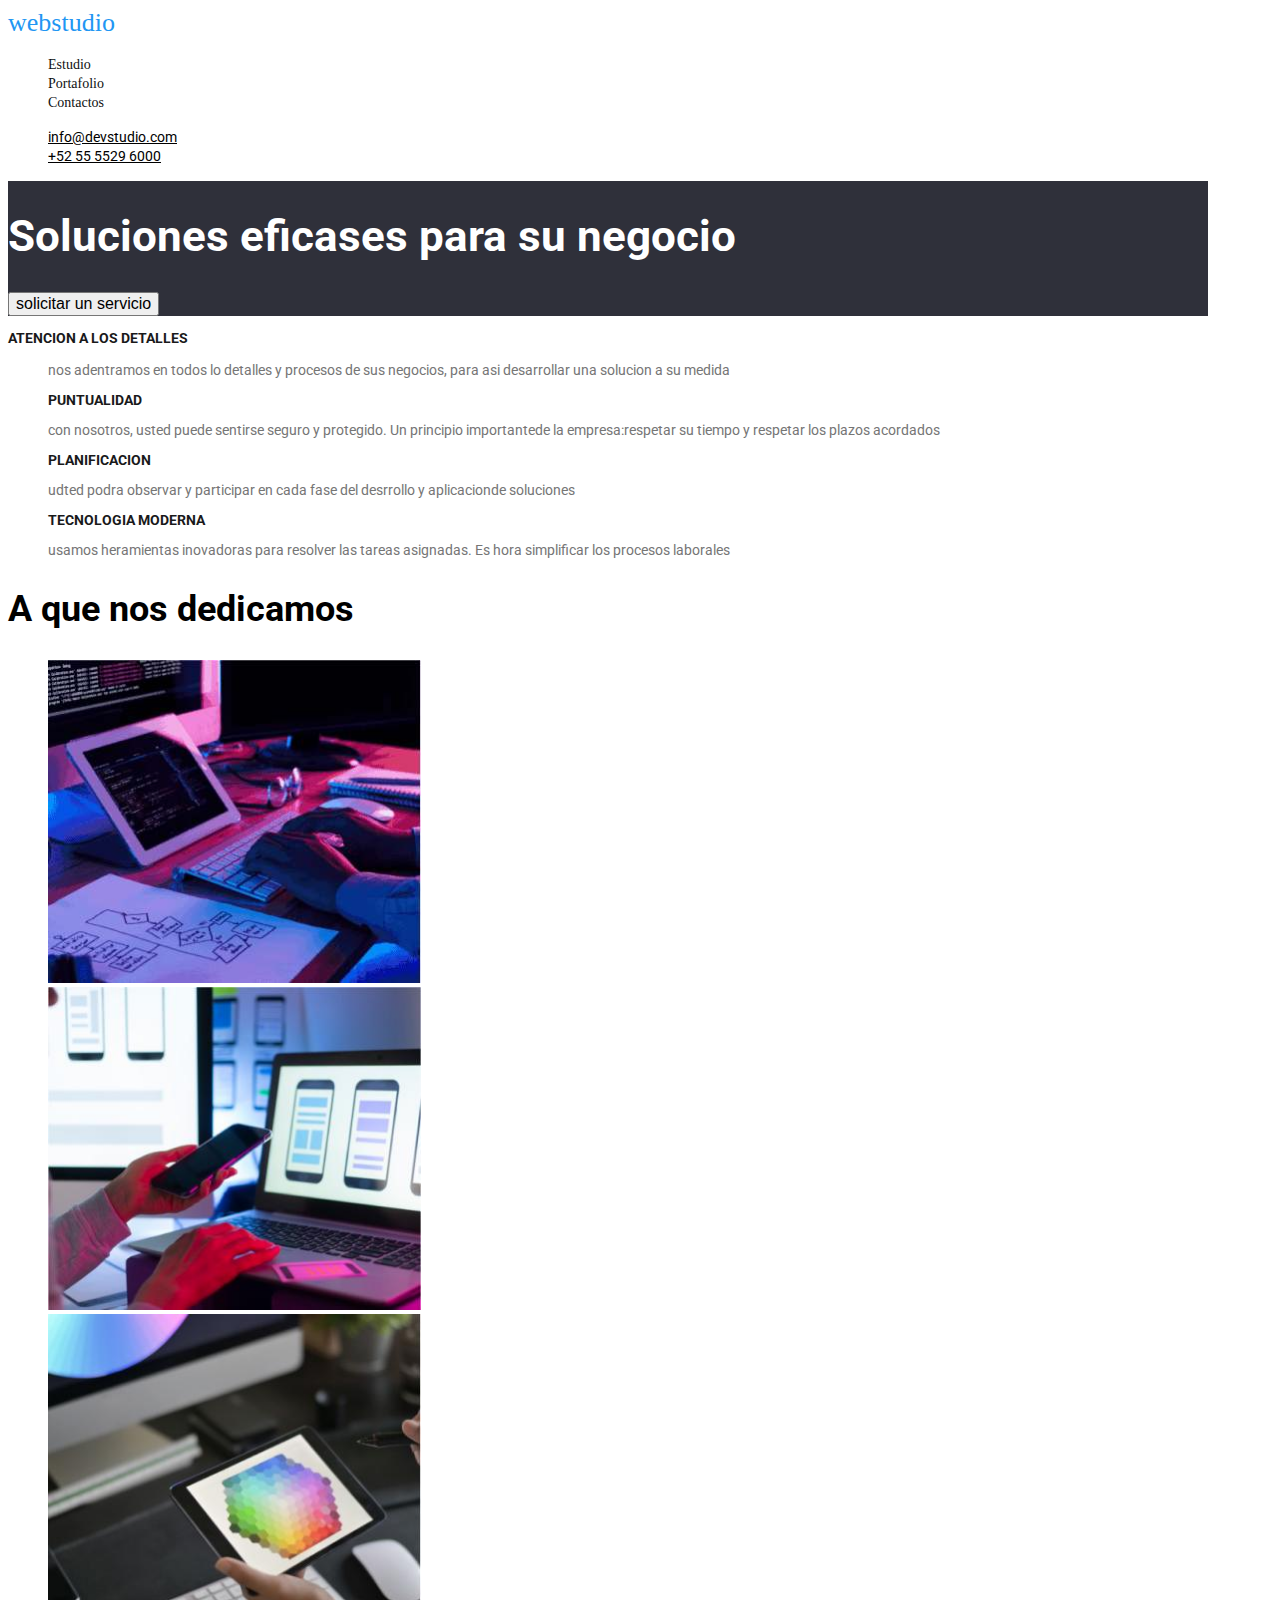
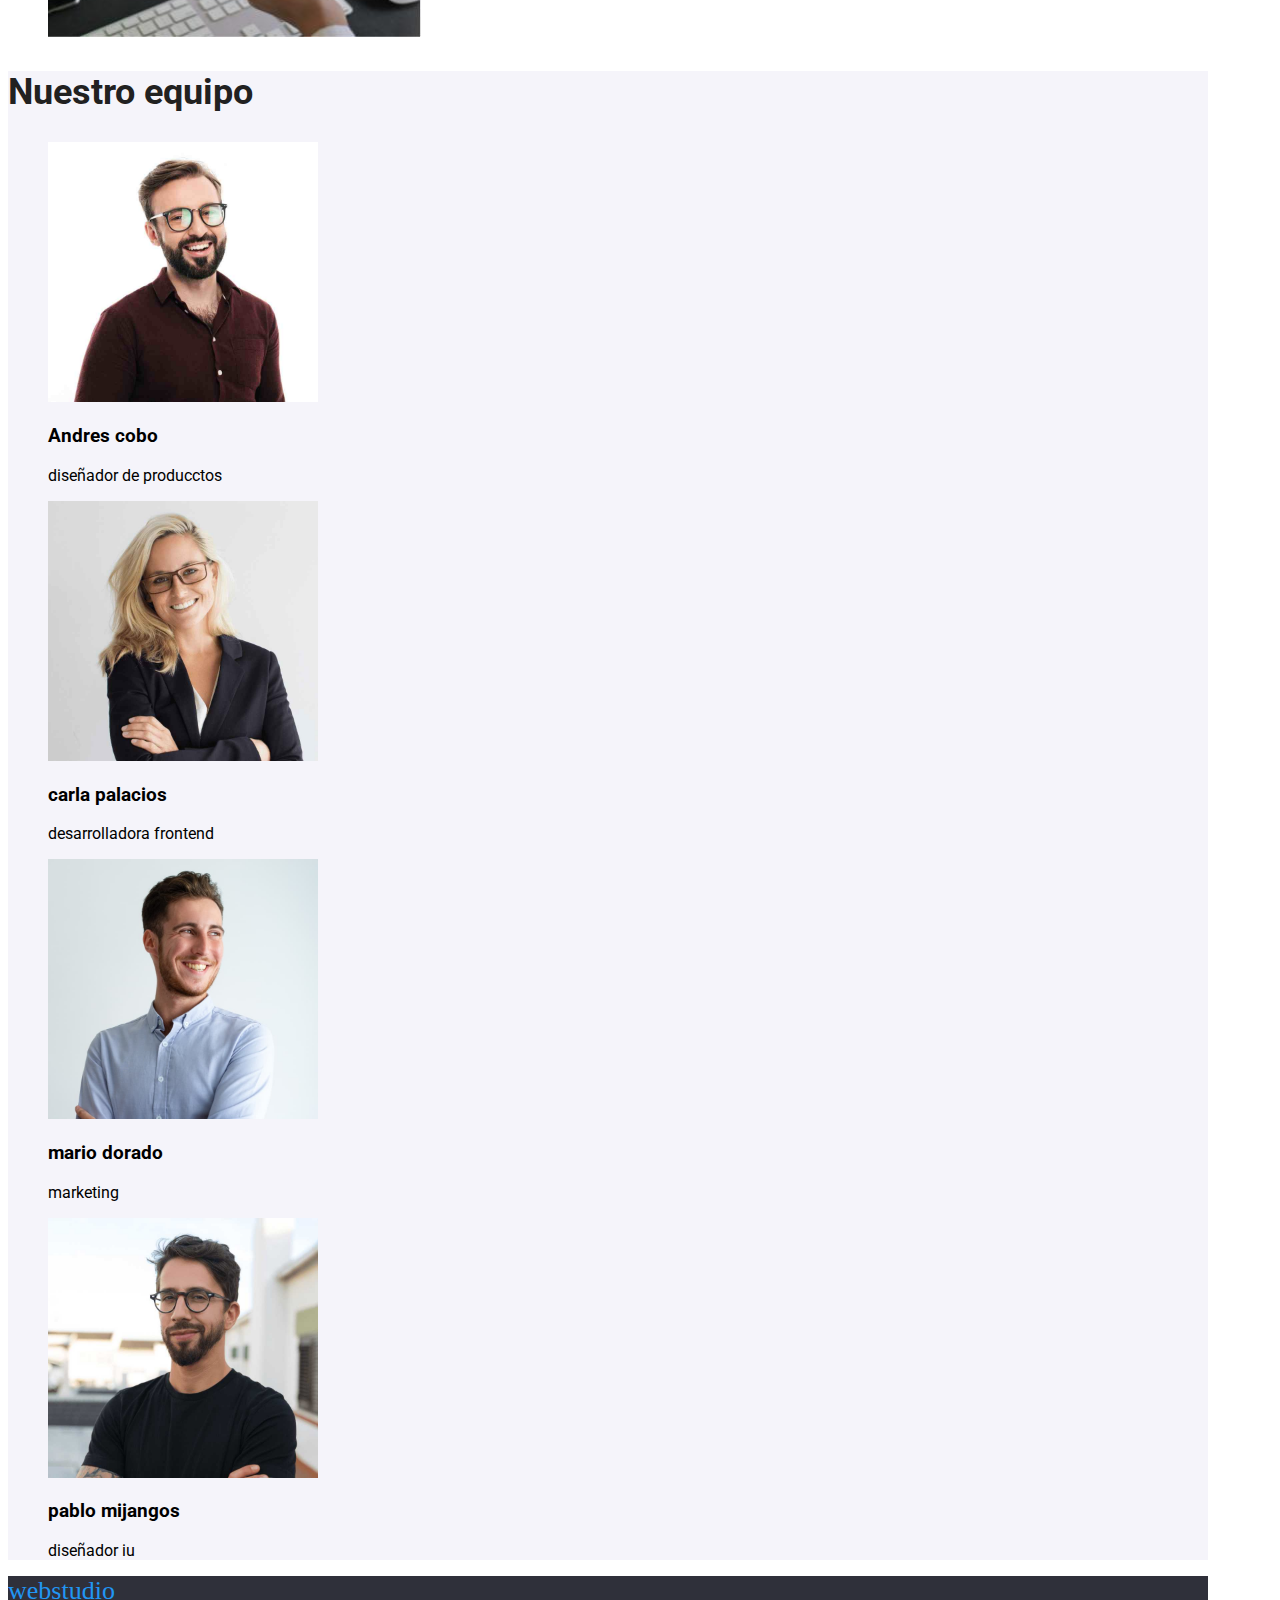
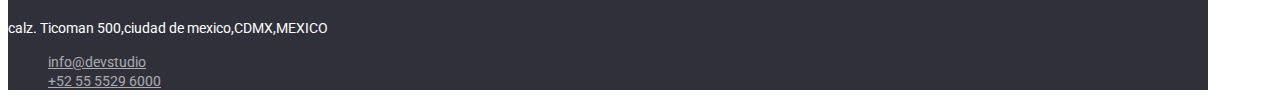
==== index.html @ b7c41f98 "commit" ====
<!DOCTYPE html>
<html lang="en">

<head>
    <meta charset="utf-8">
    <meta http-equiv="X-UA-Compatible" content="IE=edge">
    <title>STUDIO-PORTAFOLIO</title>
    <meta name="description" content="">
    <meta name="viewport" content="width=device-width, initial-scale=1">
    <link rel="stylesheet" href="./css/styles.css">
    <link
        href="https://fonts.googleapis.com/css2?family=Raleway:wght@700&family=Roboto:wght@400;500;700;900&display=swap"
        rel="stylesheet">
</head>

<body class="body">
    <header class="header">
        <a class="link-web" href="#">webstudio </a>
        <nav>
            <ul class="ul">

                <li class="link"><a class="stud-tex" href="./index.html"> Estudio</a></li>
                <li class="link"><a class="stud-tex" href="./portafolio.html">Portafolio</a></li>
                <li class="link"><a class="stud-tex" href="#">Contactos</a></li>
            </ul>
        </nav>
        <ul class="ul">
            <li><a class="email" href="#">info@devstudio.com</a></li>
            <li><a class="contact" href="tel">+52 55 5529 6000</a></li>
        </ul>
    </header>
    <main>
        <section class="container-prin">
            <div>
            <h1 class="title"> Soluciones eficases para su negocio</h1>
            <button class="button" type="button">solicitar un servicio</button>
            </div>
        </section>
        <section>
            <div>

            <h3 class="title-a"> ATENCION A LOS DETALLES</h3>
            <ul class="ul">
                <li>
                    <p class="text-a"> nos adentramos en todos lo detalles y procesos de sus negocios, para asi
                        desarrollar
                        una solucion a su
                        medida
                    </p>
                </li>
                <li>
                    <h3 class="title-b"> PUNTUALIDAD</h3>
                    <p class="text-b"> con nosotros, usted puede sentirse seguro y protegido. Un principio importantede la
                        empresa:respetar su
                        tiempo y
                        respetar
                        los plazos acordados
                    </p>
                </li>
                <li>
                    <h3 class="title-c"> PLANIFICACION</h3>
                    <p class="text-c"> udted podra observar y participar en cada fase del desrrollo y aplicacionde
                        soluciones</p>
                </li>
                <li>
                    <h3 class="title-d">TECNOLOGIA MODERNA</h3>
                    <p class="text-d"> usamos heramientas inovadoras para resolver las tareas asignadas. Es hora
                        simplificar los
                        procesos
                        laborales</p>
                </li>
            </ul>
            </div>

        </section>
        <section>
            <h2 class="title2"> A que nos dedicamos</h2>
            <ul class="ul">
                <li><img src="images/imagen-1.jpg" alt="desing" width="373" height="323"></li>
                <li><img src="images/imagen-2.jpg" alt="connecting mobile to pc" width="373" height="323"></li>
                <li><img src="images/imagen-3.jpg" alt="colors" width="373" height="323"></li>
            </ul>
        </section>
        <section class="container-equipo">
            <h2 class="title3"> Nuestro equipo</h2>
            <div>
                <ul class="ul">
                    <li> <img src="images/imagen-4.jpg" alt="diseñador de productos" width="270" height="260">
                        <h3 class="title1"> Andres cobo</h3>
                        <p class="text1"> diseñador de producctos</p>
                    </li>
                    <li> <img src="images/imagen-5.jpg" alt="desrrolladora frontend" width="270" height="260">
                        <h3 class="title1"> carla palacios</h3>
                        <p class="text1"> desarrolladora frontend</p>
                    </li>
                    <li> <img src="images/imagen-6.jpg" alt="marketing" width="270" height="260">
                        <h3 class="title1"> mario dorado</h3>
                        <p class="text1"> marketing</p>
                    </li>
                    <li><img src="images/Imagen-7.jpg" alt="diseñador IU" width="270" height="260">
                        <h3 class="title1"> pablo mijangos</h3>
                        <p class="text1"> diseñador iu</p>
                    </li>
                </ul>
            </div>
        </section>
    </main>

    <footer class="container-ftr">

        <address>
            <a class="link-web"
                href="file:///C:/Users/PC1/OneDrive/Escritorio/tarea%201/index.html/tarea%202/webstudio">webstudio</a>
            <p class="link2"> calz. Ticoman 500,ciudad de mexico,CDMX,MEXICO</p>
        </address>
        <ul class="ul">
            <li> <a class="link3" href="https://devstudio.us/" target="_blank">info@devstudio</a></li>
            <li><a class="link3" href="file:///C:/Users/PC1/OneDrive/Escritorio/tarea%201/index.html/tarea%202/tel">+52
                    55 5529 6000</a></li>
        </ul>
    </footer>


</html>
---- css/styles.css ----
.body {
  font-family: "Roboto";
  width: 1200px;
}

.header {
  width: 1200px;
  background: #ffffff;
}

.link-web {
  text-decoration: none;
  color: #2196f3;
  font-size: 26px;
  font-family: "releway";
  font-style: normal;
}

.ul {
  list-style: none;
}

.stud-tex {
  color: #0e1011;
  text-decoration: none;
  font-size: 14px;
  font-family: "releway";
}

.stud-tex:hover {
  color: #2196f3;
  text-decoration: none;
  font-size: 14px;
}

.link:hover {
  font-style: 14px;
  display: flex;
  text-decoration: non;
  color: #19191a;
  cursor: pointer;
}

.email:hover {
  font-size: 14px;
  color: #2196f3;
  cursor: pointer;
}

.email {
  font-size: 14px;
  color: black;
  cursor: pointer;
}

.contact:hover {
  font-size: 14px;
  color: #2196f3;
  cursor: pointer;
}

.contact {
  font-size: 14px;
  cursor: pointer;
  color: black;
}

.container-prin {
  width: 1200px;
  background: #2f303a;
  display: flex;
}

.title {
  display: flex;
  font-size: 44px;
  color: #ffffff;
  text-decoration: none;
  font-family: "Roboto";
  justify-content: center;
  justify-items: center;
}

.button:hover {
  background: #2196f3;
  color: #FFFFFF;
}

.button {
  display: flex; 

   
  justify-content: center;
  font-size: 16px;

  cursor: pointer;
}

.title-a {
  display: flex;
  font-size: 14px;
  color: #19191a;
  font-family: "Roboto";
}

.text-a {
  font-size: 14px;
  color: #757575;
}
.title-b {
  display: flex;
  font-size: 14px;
  color: #19191a;
  font-family: "Roboto";
}

.text-b {
  font-size: 14px;
  color: #757575;
}
.title-c {
  display: flex;
  font-size: 14px;
  color: #19191a;
  font-family: "Roboto";
}

.text-c {
  font-size: 14px;
  color: #757575;
}
.title-d {
  display: flex;
  font-size: 14px;
  color: #19191a;
  font-family: "Roboto";
}

.text-d {
  font-size: 14px;
  color: #757575;
}

.title2 {
  font-size: 36px;
  display: flex;
}

.container-equipo {
  background: #f5f4fa;
}

.title3 {
  font-size: 36px;
  color: #212121;
}

.container-ftr {
  background: #2f303a;
}

.link2 {
  font-size: 14px;
  font-family: "Roboto";
  font-style: normal;
  color: #ffffff;
}

.link3 {
  font-size: 14px;
  font-family: "Roboto";
  font-style: normal;
  color: rgba(255, 255, 255, 0.6);
}

.buttons-conatiner {
  display: flex;
}

.button1 {
  cursor: pointer;

  background: #f5f4fa;
}

.button1:hover {
  background: #2196f3;
  color: #ffffff;
}

.button-a {
  cursor: pointer;

  background: #f5f4fa;
}

.button-a:hover {
  background: #2196f3;
  color: #ffffff;
}
.button-b  {
  

cursor: pointer;

background: #F5F4FA;

}
.button-b:hover {
  background: #2196f3;
  color: #FFFFFF;
}
.button-c {
  

cursor: pointer;

background: #F5F4FA;

}
.button-c:hover {
  background: #2196f3;
  color: #FFFFFF;
}
.button-d  {
  

cursor: pointer;

background: #F5F4FA;

}
.button-d:hover {
  background: #2196f3;
  color: #FFFFFF;
}
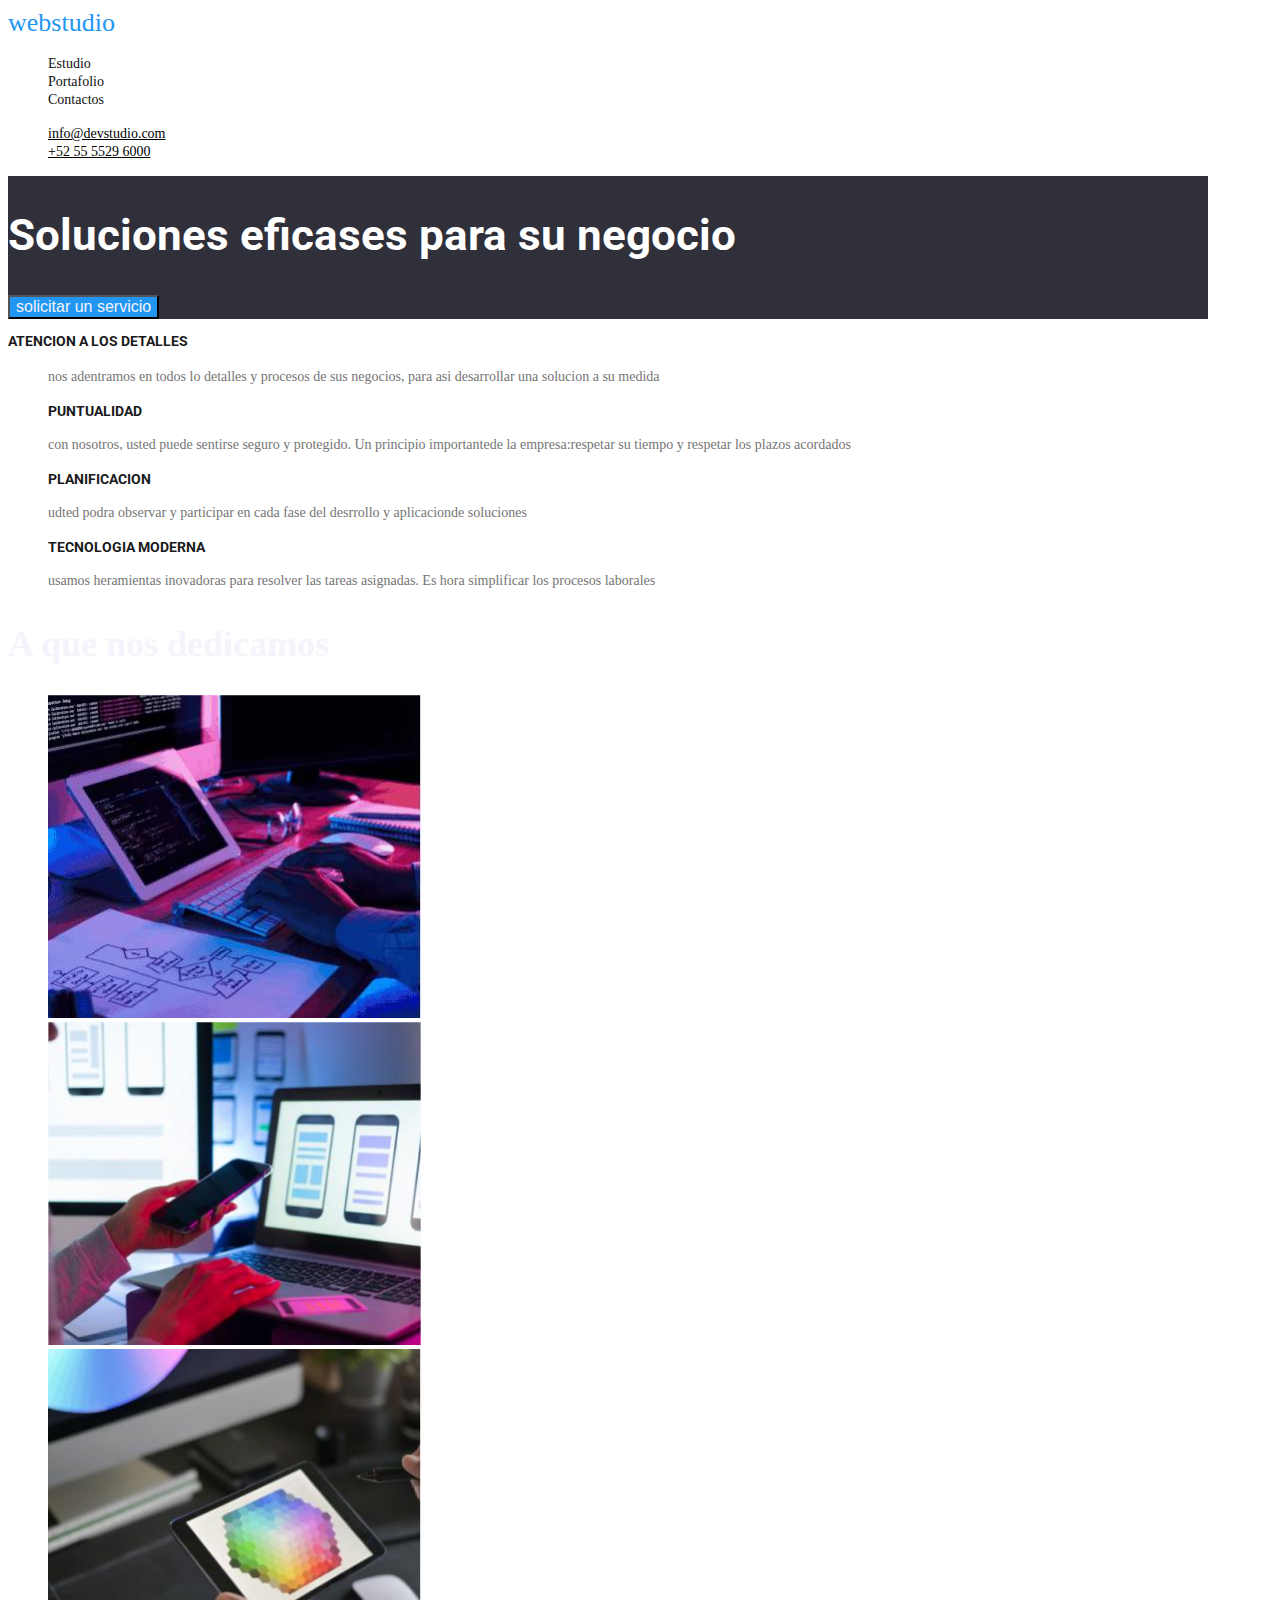
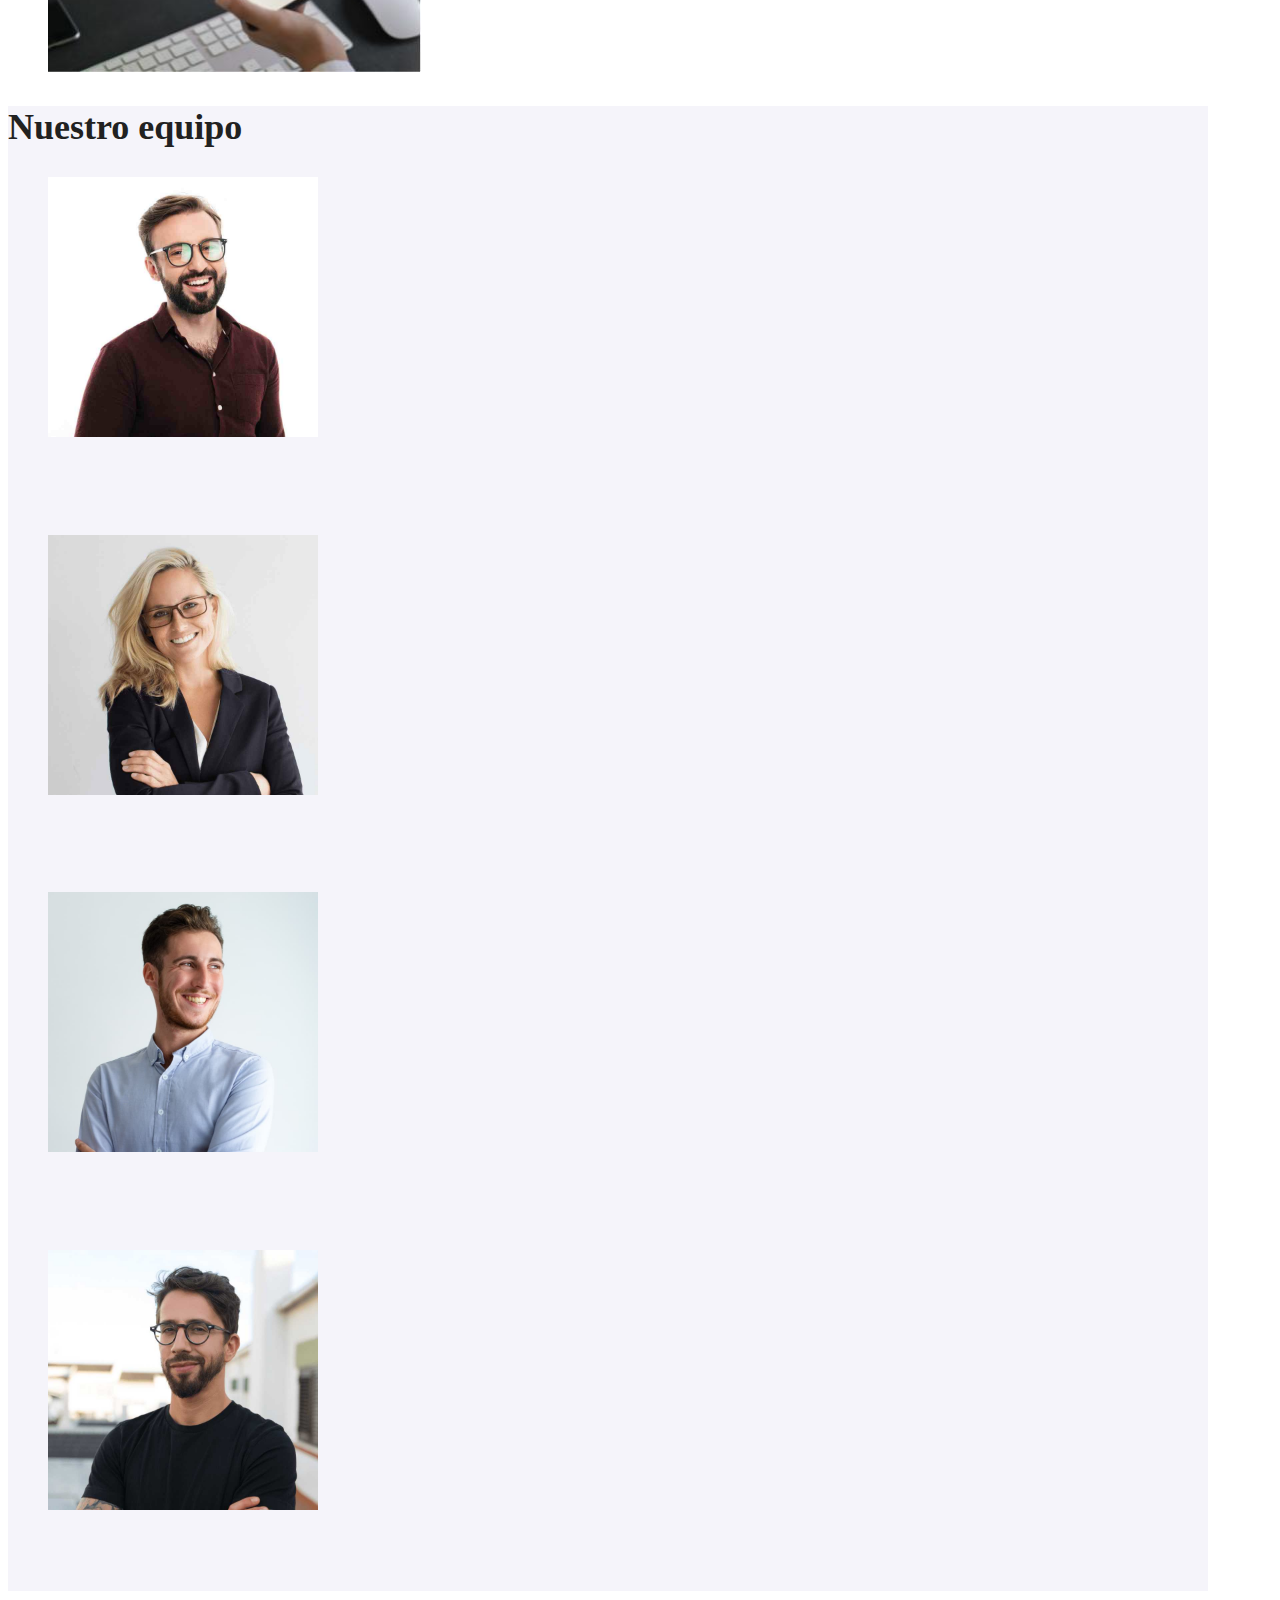
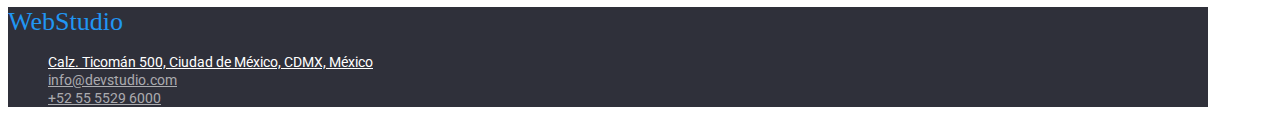
==== commit 0d049414: "ommit" ====
--- a/index.html
+++ b/index.html
@@ -13,7 +13,7 @@
         rel="stylesheet">
 </head>
 
-<body class="body">
+<body>
     <header class="header">
         <a class="link-web" href="#">webstudio </a>
         <nav>
@@ -105,19 +105,23 @@
             </div>
         </section>
     </main>
-
     <footer class="container-ftr">
-
+        <a class="link-web"
+            href="">WebStudio</a>
         <address>
-            <a class="link-web"
-                href="file:///C:/Users/PC1/OneDrive/Escritorio/tarea%201/index.html/tarea%202/webstudio">webstudio</a>
-            <p class="link2"> calz. Ticoman 500,ciudad de mexico,CDMX,MEXICO</p>
+            <ul class="ul">
+                <li>
+                    <a class="link2" href="ссылка google map" target="_blank" rel="noopener noreferrer">Calz. Ticomán 500, Ciudad
+                        de México, CDMX, México</a>
+                </li>
+                <li>
+                    <a class="link3" href="mailto:info@devstudio.com">info@devstudio.com</a>
+                </li>
+                <li>
+                    <a class="link3" href="tel:+52 55 5529 6000">+52 55 5529 6000 </a>
+                </li>
+            </ul>
         </address>
-        <ul class="ul">
-            <li> <a class="link3" href="https://devstudio.us/" target="_blank">info@devstudio</a></li>
-            <li><a class="link3" href="file:///C:/Users/PC1/OneDrive/Escritorio/tarea%201/index.html/tarea%202/tel">+52
-                    55 5529 6000</a></li>
-        </ul>
     </footer>
 
 
--- a/css/styles.css
+++ b/css/styles.css
@@ -1,6 +1,7 @@
-.body {
-  font-family: "Roboto";
+body {
+  font-family: "raleway sans-serif";
   width: 1200px;
+  color:#F5F4FA
 }
 
 .header {
@@ -79,6 +80,7 @@
   font-family: "Roboto";
   justify-content: center;
   justify-items: center;
+  line-height:60px;
 }
 
 .button:hover {
@@ -88,8 +90,8 @@
 
 .button {
   display: flex; 
-
-   
+background-color: #2196f3;
+   color: #f5f4fa;
   justify-content: center;
   font-size: 16px;
 
@@ -101,22 +103,26 @@
   font-size: 14px;
   color: #19191a;
   font-family: "Roboto";
+  line-height:16px;
 }
 
 .text-a {
   font-size: 14px;
   color: #757575;
+  line-height:24px
 }
 .title-b {
   display: flex;
   font-size: 14px;
   color: #19191a;
   font-family: "Roboto";
+
 }
 
 .text-b {
   font-size: 14px;
   color: #757575;
+  line-height:24px
 }
 .title-c {
   display: flex;
@@ -128,17 +134,20 @@
 .text-c {
   font-size: 14px;
   color: #757575;
+  line-height:24px
 }
 .title-d {
   display: flex;
   font-size: 14px;
   color: #19191a;
   font-family: "Roboto";
+  line-height:16px;
 }
 
 .text-d {
   font-size: 14px;
   color: #757575;
+  line-height:24px
 }
 
 .title2 {
@@ -180,7 +189,8 @@
 .button1 {
   cursor: pointer;
 
-  background: #f5f4fa;
+  background:#2196f3;
+  color: #ffffff; 
 }
 
 .button1:hover {
@@ -232,5 +242,5 @@
 }
 .button-d:hover {
   background: #2196f3;
-  color: #FFFFFF;
+  color: #F5F4FA;
 }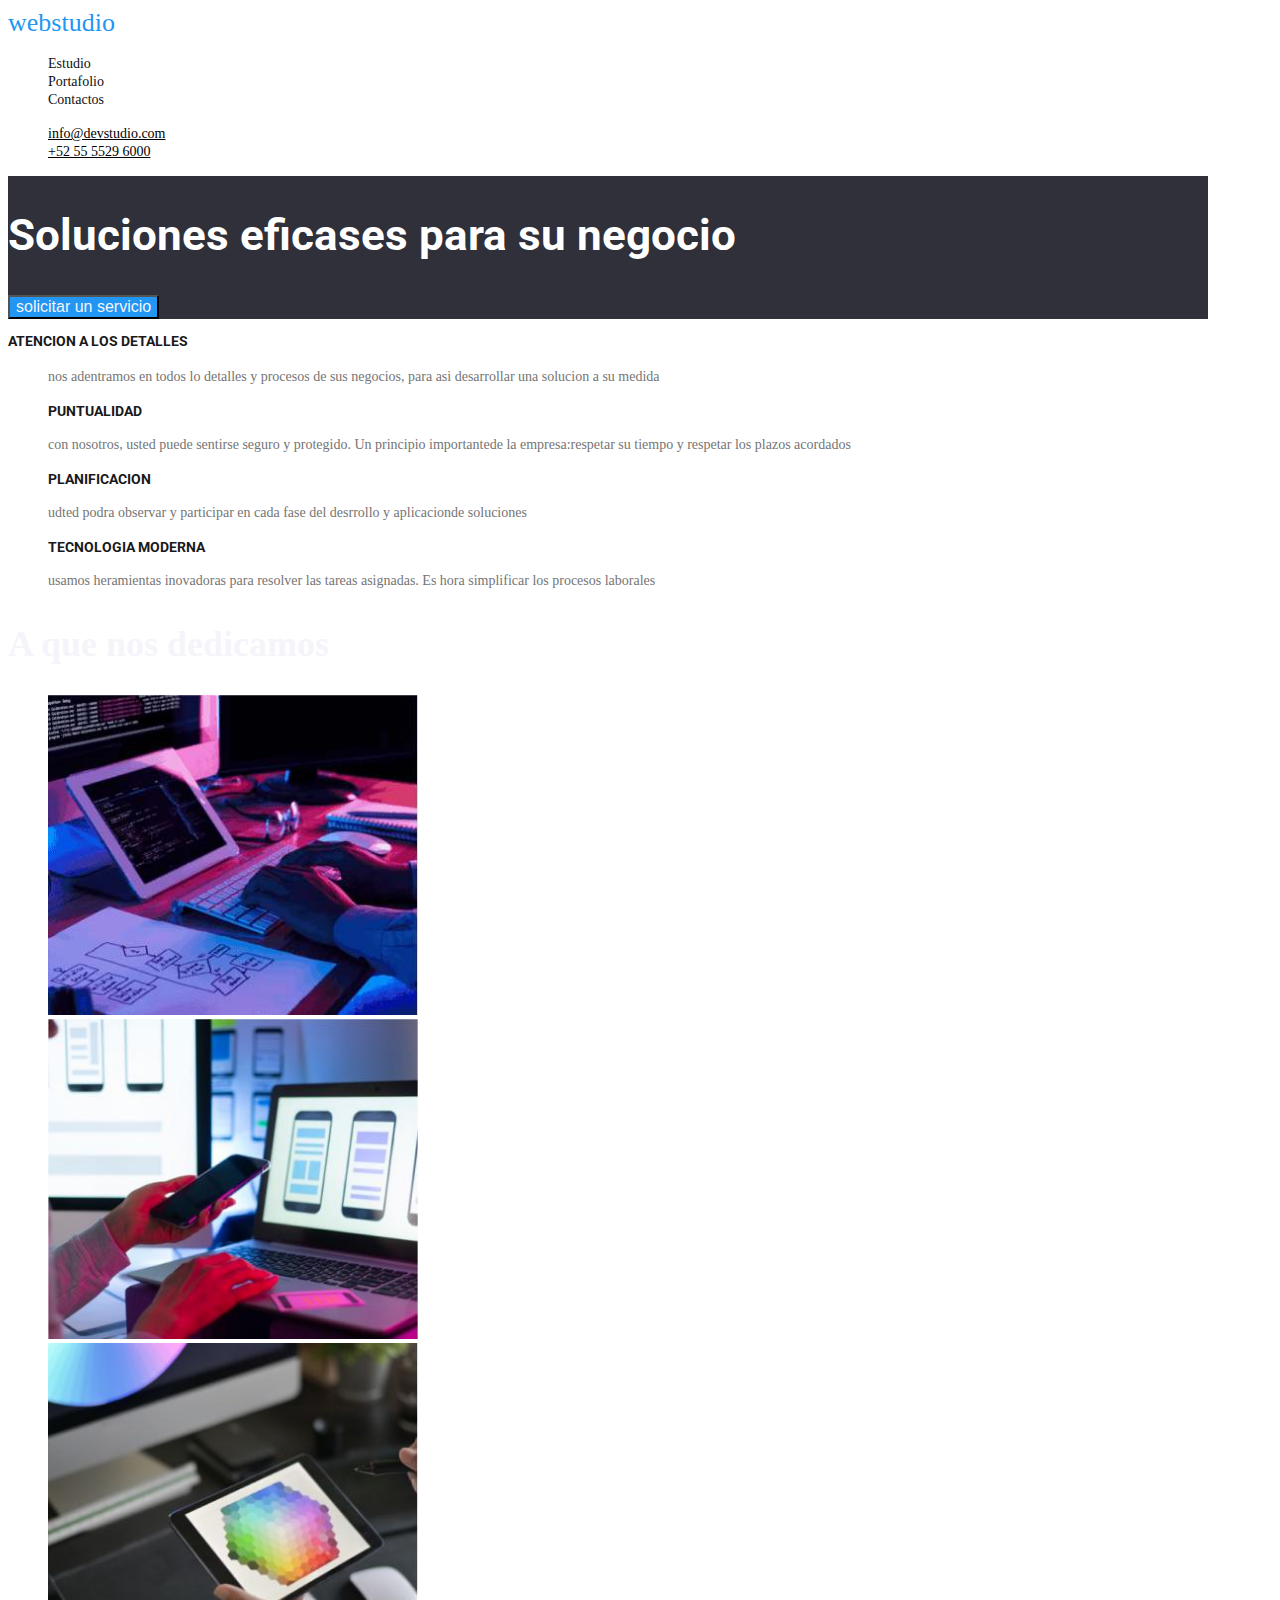
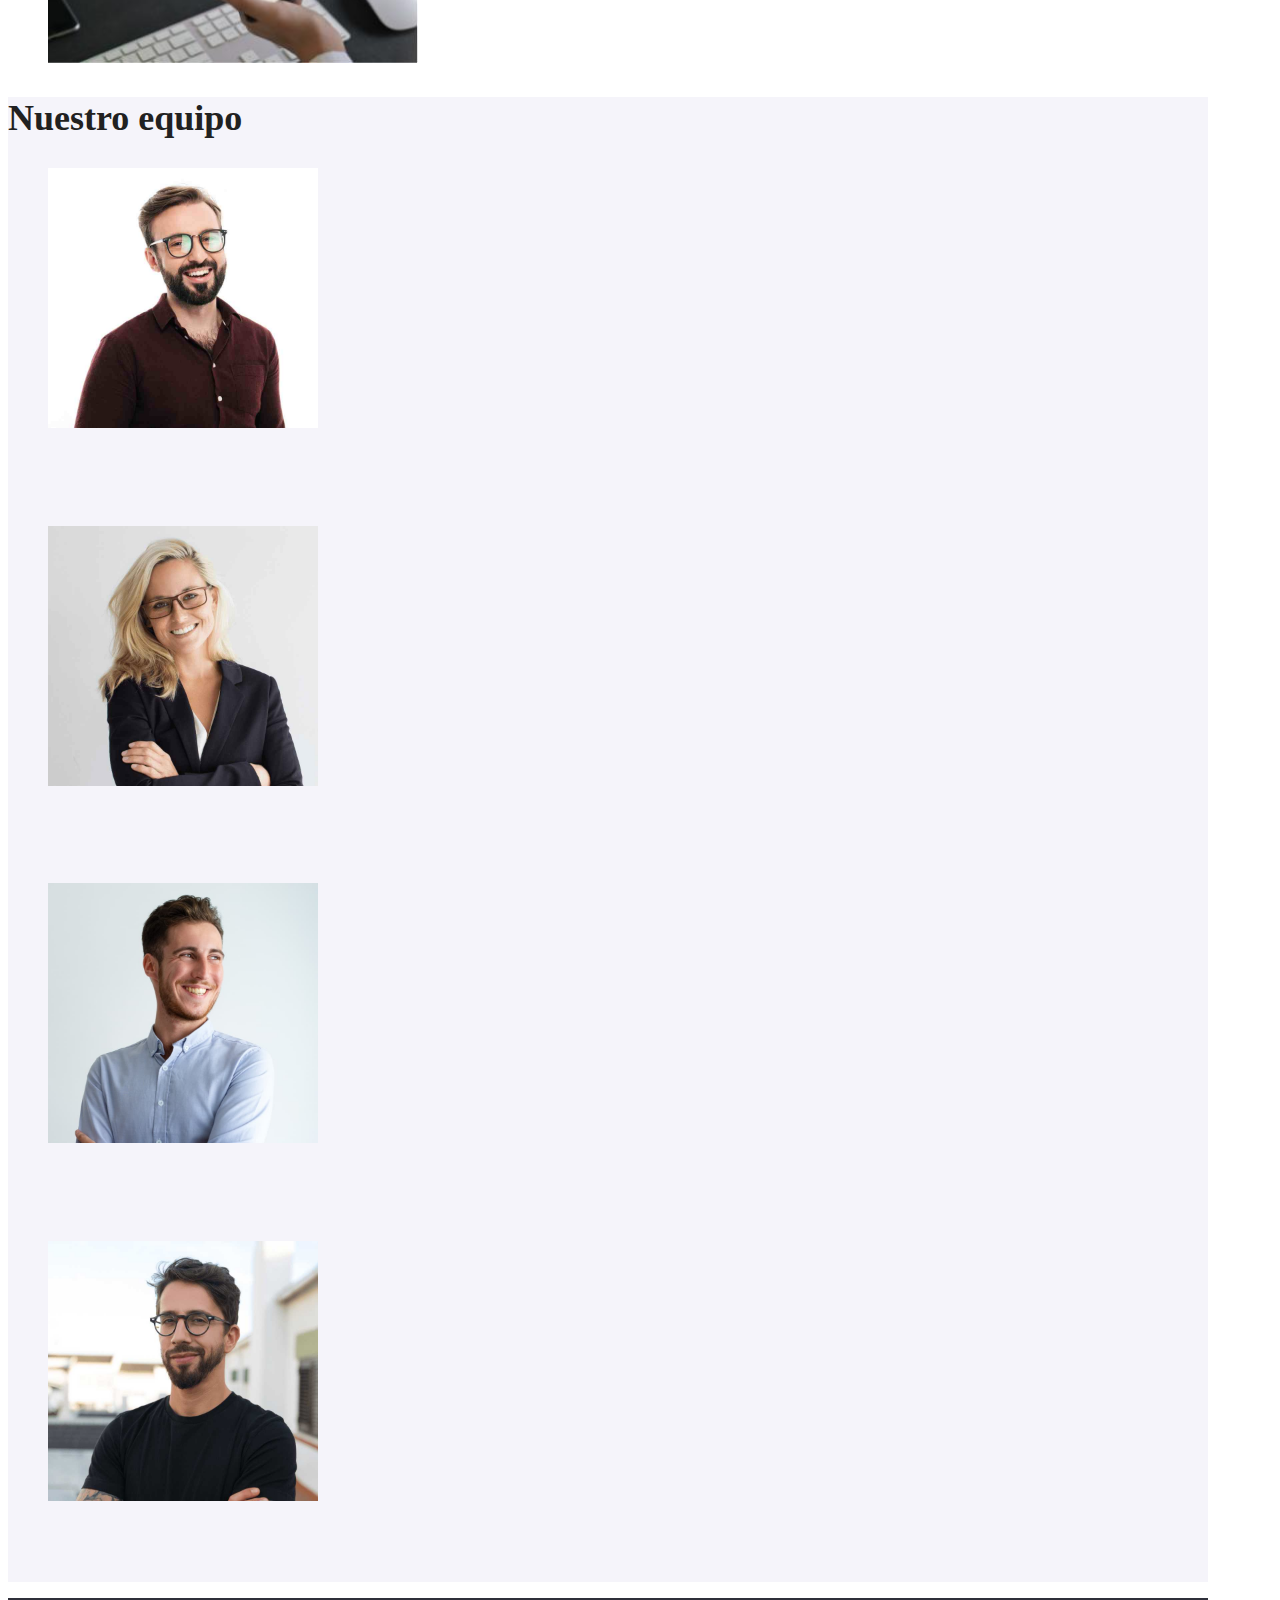
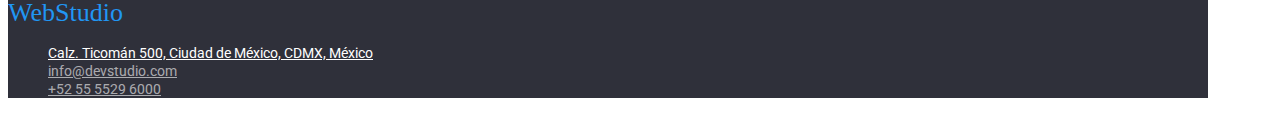
==== commit a9773682: "commit2" ====
--- a/index.html
+++ b/index.html
@@ -33,7 +33,7 @@
         <section class="container-prin">
             <div>
             <h1 class="title"> Soluciones eficases para su negocio</h1>
-            <button class="button" type="button">solicitar un servicio</button>
+            <button class="button-index" type="button">solicitar un servicio</button>
             </div>
         </section>
         <section>
@@ -76,9 +76,9 @@
         <section>
             <h2 class="title2"> A que nos dedicamos</h2>
             <ul class="ul">
-                <li><img src="images/imagen-1.jpg" alt="desing" width="373" height="323"></li>
-                <li><img src="images/imagen-2.jpg" alt="connecting mobile to pc" width="373" height="323"></li>
-                <li><img src="images/imagen-3.jpg" alt="colors" width="373" height="323"></li>
+                <li><img src="images/imagen-1.jpg" alt="desing" width="370" height="320"></li>
+                <li><img src="images/imagen-2.jpg" alt="connecting mobile to pc" width="370" height="320"></li>
+                <li><img src="images/imagen-3.jpg" alt="colors" width="370" height="320"></li>
             </ul>
         </section>
         <section class="container-equipo">
--- a/css/styles.css
+++ b/css/styles.css
@@ -82,15 +82,14 @@
   justify-items: center;
   line-height:60px;
 }
-
-.button:hover {
+.button-index:hover {
   background: #2196f3;
   color: #FFFFFF;
 }
 
-.button {
+.button-index {
   display: flex; 
-background-color: #2196f3;
+background: #2196f3;
    color: #f5f4fa;
   justify-content: center;
   font-size: 16px;
@@ -98,6 +97,21 @@
   cursor: pointer;
 }
 
+
+.button {
+  
+
+  cursor: pointer;
+  
+  background: #F5F4FA;
+  
+  }
+  .button:hover {
+    background: #2196f3;
+    color: #FFFFFF;
+  }
+    
+
 .title-a {
   display: flex;
   font-size: 14px;
@@ -197,50 +211,3 @@
   background: #2196f3;
   color: #ffffff;
 }
-
-.button-a {
-  cursor: pointer;
-
-  background: #f5f4fa;
-}
-
-.button-a:hover {
-  background: #2196f3;
-  color: #ffffff;
-}
-.button-b  {
-  
-
-cursor: pointer;
-
-background: #F5F4FA;
-
-}
-.button-b:hover {
-  background: #2196f3;
-  color: #FFFFFF;
-}
-.button-c {
-  
-
-cursor: pointer;
-
-background: #F5F4FA;
-
-}
-.button-c:hover {
-  background: #2196f3;
-  color: #FFFFFF;
-}
-.button-d  {
-  
-
-cursor: pointer;
-
-background: #F5F4FA;
-
-}
-.button-d:hover {
-  background: #2196f3;
-  color: #F5F4FA;
-}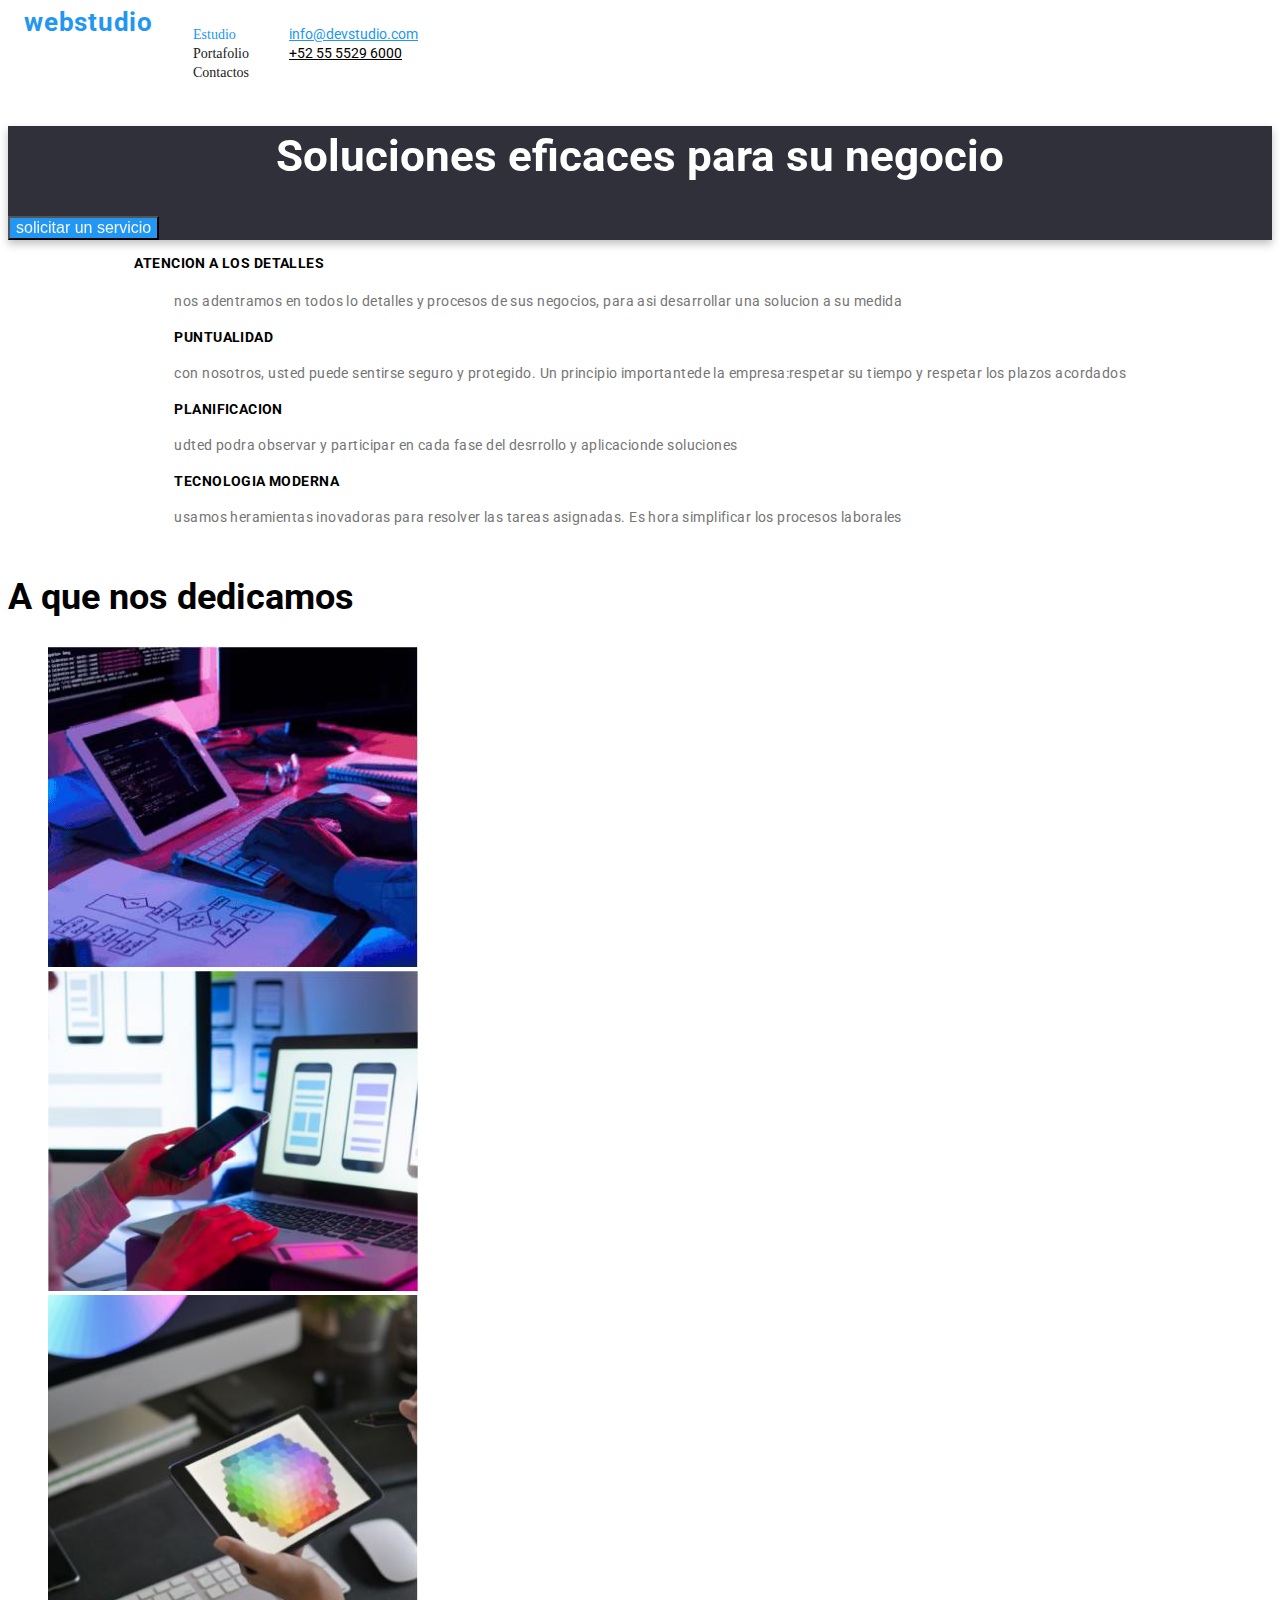
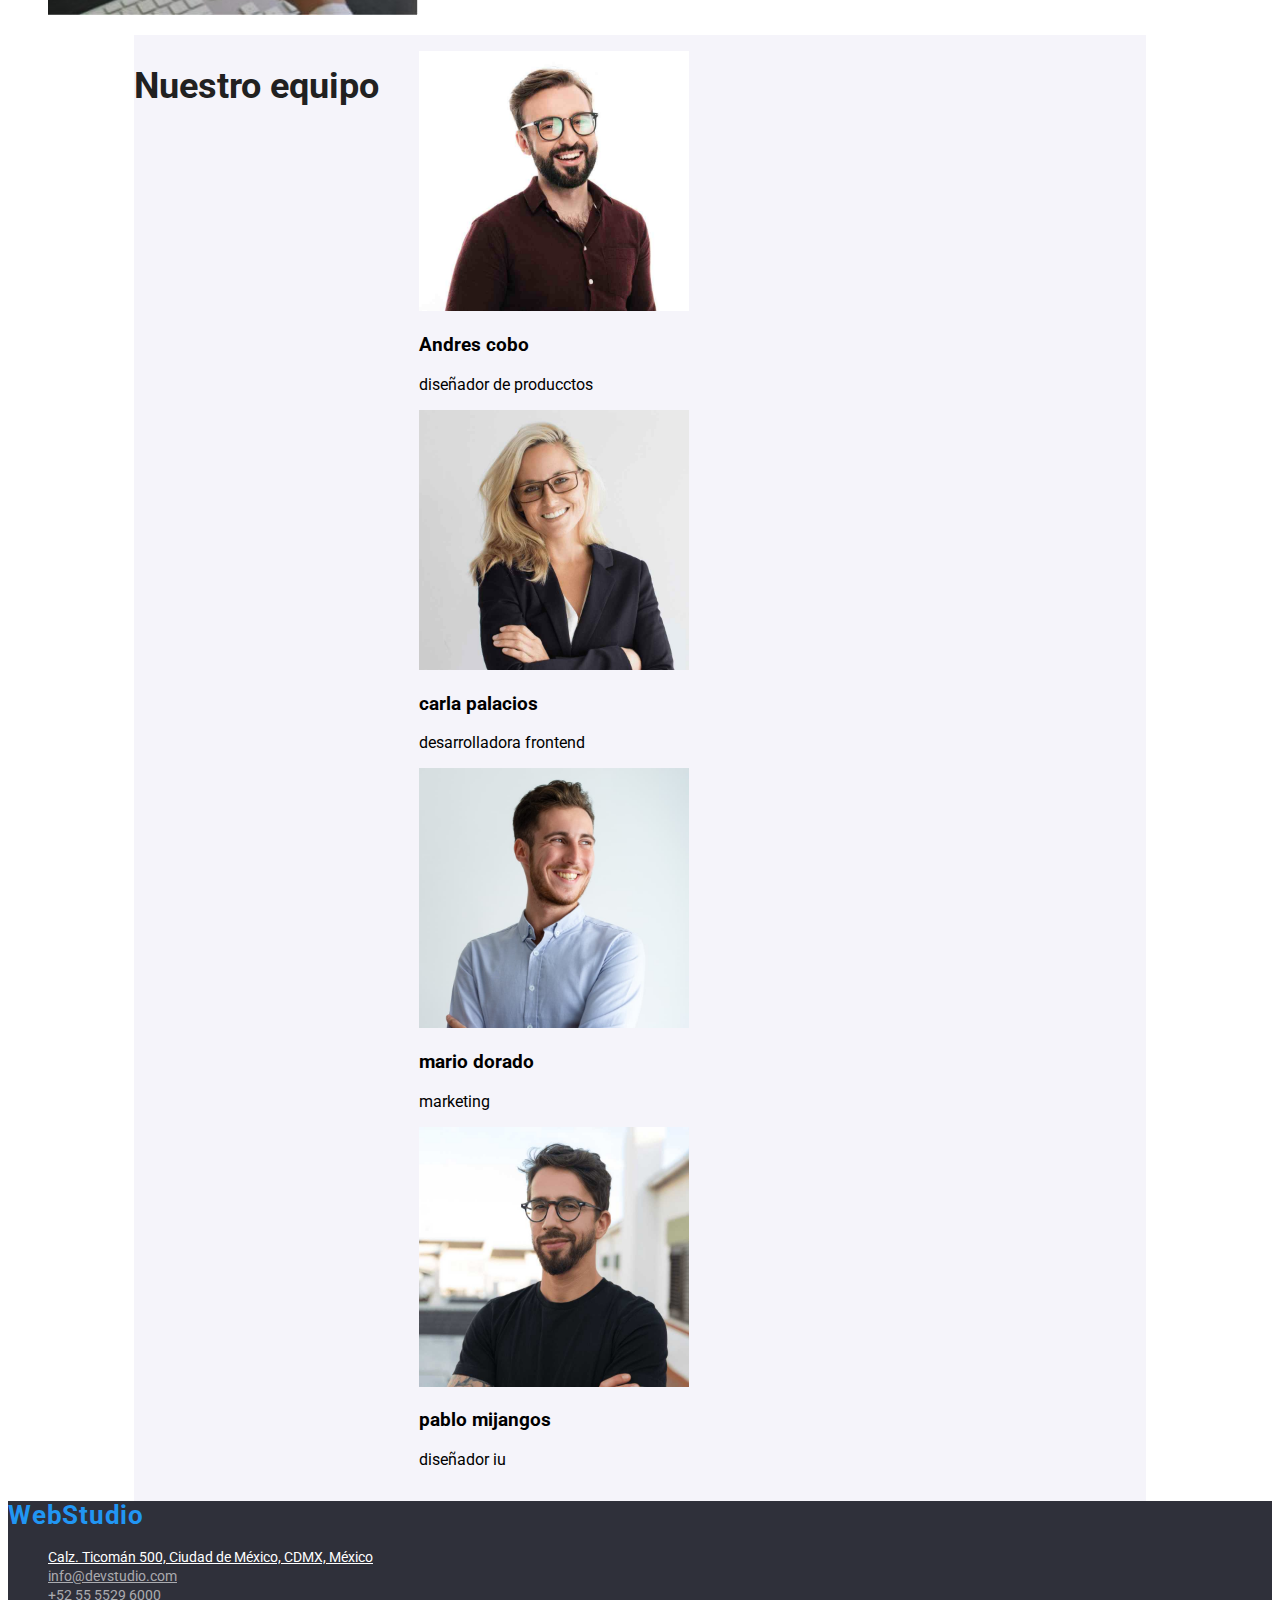
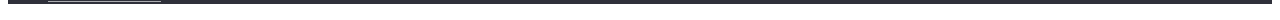
==== commit 8e13e37c: "coomit 3" ====
--- a/index.html
+++ b/index.html
@@ -1,89 +1,92 @@
 <!DOCTYPE html>
 <html lang="en">
 
-<head>
-    <meta charset="utf-8">
-    <meta http-equiv="X-UA-Compatible" content="IE=edge">
-    <title>STUDIO-PORTAFOLIO</title>
-    <meta name="description" content="">
-    <meta name="viewport" content="width=device-width, initial-scale=1">
-    <link rel="stylesheet" href="./css/styles.css">
-    <link
-        href="https://fonts.googleapis.com/css2?family=Raleway:wght@700&family=Roboto:wght@400;500;700;900&display=swap"
-        rel="stylesheet">
-</head>
+    <head>
+        <meta charset="utf-8">
+        <meta http-equiv="X-UA-Compatible" content="IE=edge">
+        <title>STUDIO-PORTAFOLIO</title>
+        <meta name="description" content="">
+        <meta name="viewport" content="width=device-width, initial-scale=1">
+        <link rel="stylesheet" href="./css/styles.css">
+        <link
+            href="https://fonts.googleapis.com/css2?family=Raleway:wght@700&family=Roboto:wght@400;500;700;900&display=swap"
+            rel="stylesheet">
+    </head>
 
-<body>
-    <header class="header">
-        <a class="link-web" href="#">webstudio </a>
-        <nav>
+    <body>
+        <header class="header">
+            <a class="link-web" href="#">webstudio </a>
+            <nav class="container-nav">
+                <ul class="ul">
+
+                    <li class="link"><a class="stud-text" href="./index.html"> Estudio</a></li>
+                    <li class="link"><a class="stud-tex" href="./portafolio.html">Portafolio</a></li>
+                    <li class="link"><a class="stud-tex" href="#">Contactos</a></li>
+                </ul>
+            </nav>
             <ul class="ul">
+                <li><a class="email" href="#">info@devstudio.com</a></li>
+                <li><a class="contact" href="tel">+52 55 5529 6000</a></li>
+            </ul>
+    
+        </header>
+        <main>
+            <section class="container-prin">
+                <div>
+                    <h1 class="title"> Soluciones eficaces para su negocio</h1>
+                    <button class="button-index" type="button">solicitar un servicio</button>
+                </div>
+            </section>
+            <section class="princip-detalles">
+                <div>
 
-                <li class="link"><a class="stud-tex" href="./index.html"> Estudio</a></li>
-                <li class="link"><a class="stud-tex" href="./portafolio.html">Portafolio</a></li>
-                <li class="link"><a class="stud-tex" href="#">Contactos</a></li>
-            </ul>
-        </nav>
-        <ul class="ul">
-            <li><a class="email" href="#">info@devstudio.com</a></li>
-            <li><a class="contact" href="tel">+52 55 5529 6000</a></li>
-        </ul>
-    </header>
-    <main>
-        <section class="container-prin">
-            <div>
-            <h1 class="title"> Soluciones eficases para su negocio</h1>
-            <button class="button-index" type="button">solicitar un servicio</button>
-            </div>
-        </section>
-        <section>
-            <div>
+                    <h3 class="title-a"> ATENCION A LOS DETALLES</h3>
+                    <ul class="ul">
+                        <li>
+                            <p class="text-a"> nos adentramos en todos lo detalles y procesos de sus negocios, para asi
+                                desarrollar
+                                una solucion a su
+                                medida
+                            </p>
+                        </li>
+                        <li>
+                            <h3 class="title-a"> PUNTUALIDAD</h3>
+                            <p class="text-a"> con nosotros, usted puede sentirse seguro y protegido. Un principio
+                                importantede la
+                                empresa:respetar su
+                                tiempo y
+                                respetar
+                                los plazos acordados
+                            </p>
+                        </li>
+                        <li>
+                            <h3 class="title-a"> PLANIFICACION</h3>
+                            <p class="text-a"> udted podra observar y participar en cada fase del desrrollo y
+                                aplicacionde
+                                soluciones</p>
+                        </li>
+                        <li>
+                            <h3 class="title-a">TECNOLOGIA MODERNA</h3>
+                            <p class="text-a"> usamos heramientas inovadoras para resolver las tareas asignadas. Es hora
+                                simplificar los
+                                procesos
+                                laborales</p>
+                        </li>
+                    </ul>
+                </div>
 
-            <h3 class="title-a"> ATENCION A LOS DETALLES</h3>
-            <ul class="ul">
-                <li>
-                    <p class="text-a"> nos adentramos en todos lo detalles y procesos de sus negocios, para asi
-                        desarrollar
-                        una solucion a su
-                        medida
-                    </p>
-                </li>
-                <li>
-                    <h3 class="title-b"> PUNTUALIDAD</h3>
-                    <p class="text-b"> con nosotros, usted puede sentirse seguro y protegido. Un principio importantede la
-                        empresa:respetar su
-                        tiempo y
-                        respetar
-                        los plazos acordados
-                    </p>
-                </li>
-                <li>
-                    <h3 class="title-c"> PLANIFICACION</h3>
-                    <p class="text-c"> udted podra observar y participar en cada fase del desrrollo y aplicacionde
-                        soluciones</p>
-                </li>
-                <li>
-                    <h3 class="title-d">TECNOLOGIA MODERNA</h3>
-                    <p class="text-d"> usamos heramientas inovadoras para resolver las tareas asignadas. Es hora
-                        simplificar los
-                        procesos
-                        laborales</p>
-                </li>
-            </ul>
-            </div>
+            </section>
+            <section>
+                <h2 class="title2"> A que nos dedicamos</h2>
+                <ul class="ul">
+                    <li><img src="images/imagen-1.jpg" alt="desing" width="370" height="320"></li>
+                    <li><img src="images/imagen-2.jpg" alt="connecting mobile to pc" width="370" height="320"></li>
+                    <li><img src="images/imagen-3.jpg" alt="colors" width="370" height="320"></li>
+                </ul>
+            </section>
+            <section class="container-equipo">
+                <h2 class="title3"> Nuestro equipo</h2>
 
-        </section>
-        <section>
-            <h2 class="title2"> A que nos dedicamos</h2>
-            <ul class="ul">
-                <li><img src="images/imagen-1.jpg" alt="desing" width="370" height="320"></li>
-                <li><img src="images/imagen-2.jpg" alt="connecting mobile to pc" width="370" height="320"></li>
-                <li><img src="images/imagen-3.jpg" alt="colors" width="370" height="320"></li>
-            </ul>
-        </section>
-        <section class="container-equipo">
-            <h2 class="title3"> Nuestro equipo</h2>
-            <div>
                 <ul class="ul">
                     <li> <img src="images/imagen-4.jpg" alt="diseñador de productos" width="270" height="260">
                         <h3 class="title1"> Andres cobo</h3>
@@ -102,27 +105,27 @@
                         <p class="text1"> diseñador iu</p>
                     </li>
                 </ul>
-            </div>
-        </section>
-    </main>
-    <footer class="container-ftr">
-        <a class="link-web"
-            href="">WebStudio</a>
-        <address>
-            <ul class="ul">
-                <li>
-                    <a class="link2" href="ссылка google map" target="_blank" rel="noopener noreferrer">Calz. Ticomán 500, Ciudad
-                        de México, CDMX, México</a>
-                </li>
-                <li>
-                    <a class="link3" href="mailto:info@devstudio.com">info@devstudio.com</a>
-                </li>
-                <li>
-                    <a class="link3" href="tel:+52 55 5529 6000">+52 55 5529 6000 </a>
-                </li>
-            </ul>
-        </address>
-    </footer>
+
+            </section>
+        </main>
+        <footer class="container-ftr">
+            <a class="link-web" href="">WebStudio</a>
+            <address>
+                <ul class="ul">
+                    <li>
+                        <a class="link2" href="ссылка google map" target="_blank" rel="noopener noreferrer">Calz.
+                            Ticomán 500, Ciudad
+                            de México, CDMX, México</a>
+                    </li>
+                    <li>
+                        <a class="link3" href="mailto:info@devstudio.com">info@devstudio.com</a>
+                    </li>
+                    <li>
+                        <a class="link3" href="tel:+52 55 5529 6000">+52 55 5529 6000 </a>
+                    </li>
+                </ul>
+            </address>
+        </footer>
 
 
 </html>--- a/css/styles.css
+++ b/css/styles.css
@@ -1,75 +1,100 @@
 body {
-  font-family: "raleway sans-serif";
-  width: 1200px;
-  color:#F5F4FA
+  font-family: 'Roboto', 'Arial', sans-serif;
+  Background: #ffffff;
+}
+:root {
+  --var-color-text: #757575;
+  --var-color-fondo-hover-focus: #2196F3;
+  --var-colo-text-hover-focus: #FFFFFF;
+  --var-color-fondo: #2F303A;
+  --var-color-fondo1: #F5F4FA;
 }
 
 .header {
-  width: 1200px;
+ display: flex;
   background: #ffffff;
 }
 
 .link-web {
   text-decoration: none;
-  color: #2196f3;
-  font-size: 26px;
-  font-family: "releway";
-  font-style: normal;
+    width: 145px;
+    height: 31px;
+    left: 215px;
+    top: 24px;
+
+    font-style: normal;
+    font-weight: 700;
+    font-size: 26px;
+    line-height: 1.15em;
+    text-align: right;
+    letter-spacing: 0.03em;
+    color: #2196F3;
+
 }
 
 .ul {
   list-style: none;
 }
+.stud-text {
+  text-decoration: none;
+  font-size: 14px;
+  font-family: 'releway';
+  color: #2196f3;
+}
 
 .stud-tex {
-  color: #0e1011;
-  text-decoration: none;
-  font-size: 14px;
-  font-family: "releway";
-}
-
+  color: #212121;
+  text-decoration: none;
+  font-size: 14px;
+  font-family: 'releway';
+  
+}
 .stud-tex:hover {
   color: #2196f3;
   text-decoration: none;
   font-size: 14px;
-}
+ 
+}
+  
 
 .link:hover {
   font-style: 14px;
   display: flex;
   text-decoration: non;
   color: #19191a;
-  cursor: pointer;
+  
 }
 
 .email:hover {
   font-size: 14px;
   color: #2196f3;
-  cursor: pointer;
+
 }
 
 .email {
   font-size: 14px;
+  color:#2196F3
+  
+}
+
+.contact:hover {
+  font-size: 14px;
+  color: #2196f3;
+  
+}
+
+.contact {
+  font-size: 14px;
+  cursor: pointer;
   color: black;
-  cursor: pointer;
-}
-
-.contact:hover {
-  font-size: 14px;
-  color: #2196f3;
-  cursor: pointer;
-}
-
-.contact {
-  font-size: 14px;
-  cursor: pointer;
-  color: black;
+}
+main {
+  background: var(--var-colo-text-hover-focus);
 }
 
 .container-prin {
-  width: 1200px;
-  background: #2f303a;
-  display: flex;
+  background: var(--var-color-fondo);
+  filter: drop-shadow(0px 4px 4px rgba(0, 0, 0, 0.25));
 }
 
 .title {
@@ -77,91 +102,64 @@
   font-size: 44px;
   color: #ffffff;
   text-decoration: none;
-  font-family: "Roboto";
+  font-family: 'Roboto';
   justify-content: center;
   justify-items: center;
-  line-height:60px;
+  line-height: 60px;
 }
 .button-index:hover {
   background: #2196f3;
-  color: #FFFFFF;
+  color: #ffffff;
 }
 
 .button-index {
-  display: flex; 
-background: #2196f3;
-   color: #f5f4fa;
+  display: flex;
+  background: #2196f3;
+  color: #f5f4fa;
   justify-content: center;
   font-size: 16px;
 
   cursor: pointer;
 }
 
-
 .button {
-  
-
-  cursor: pointer;
-  
-  background: #F5F4FA;
-  
-  }
-  .button:hover {
-    background: #2196f3;
-    color: #FFFFFF;
-  }
-    
-
-.title-a {
-  display: flex;
-  font-size: 14px;
-  color: #19191a;
-  font-family: "Roboto";
-  line-height:16px;
-}
-
-.text-a {
-  font-size: 14px;
-  color: #757575;
-  line-height:24px
-}
-.title-b {
-  display: flex;
-  font-size: 14px;
-  color: #19191a;
-  font-family: "Roboto";
-
-}
-
-.text-b {
-  font-size: 14px;
-  color: #757575;
-  line-height:24px
-}
-.title-c {
-  display: flex;
-  font-size: 14px;
-  color: #19191a;
-  font-family: "Roboto";
-}
-
-.text-c {
-  font-size: 14px;
-  color: #757575;
-  line-height:24px
-}
-.title-d {
-  display: flex;
-  font-size: 14px;
-  color: #19191a;
-  font-family: "Roboto";
-  line-height:16px;
-}
-
-.text-d {
-  font-size: 14px;
-  color: #757575;
-  line-height:24px
+  cursor: pointer;
+
+  background: #f5f4fa;
+}
+.button:hover {
+  background: #2196f3;
+  color: #ffffff;
+}
+.princip-detalles {
+  display: flex;
+  margin: auto;
+  width: 80%;
+}
+
+.title-a  {
+  font-style: normal;
+  font-weight: 700;
+  font-size: 14px;
+  line-height: 1.428em;
+  letter-spacing: 0.03em;
+  text-transform: uppercase;
+  color: var(--var-color-title);
+}
+
+.text-a  {
+  font-size: 14px;
+  line-height: 1.71em;
+  letter-spacing: 0.03em;
+  color: var(--var-color-text);
+}
+.container-img {
+  width: 1173.16px;
+  height: 425px;
+  left: 215px;
+  top: 991px;
+  display: block;
+  margin: auto;
 }
 
 .title2 {
@@ -170,7 +168,11 @@
 }
 
 .container-equipo {
-  background: #f5f4fa;
+  background: var(--var-color-fondo1);
+  display: flex;
+  margin: auto;
+  width: 80%;
+
 }
 
 .title3 {
@@ -184,18 +186,24 @@
 
 .link2 {
   font-size: 14px;
-  font-family: "Roboto";
+  font-family: 'Roboto';
   font-style: normal;
   color: #ffffff;
+  
+}
+.link2:hover {
+  color: #2196F3;
 }
 
 .link3 {
   font-size: 14px;
-  font-family: "Roboto";
+  font-family: 'Roboto';
   font-style: normal;
   color: rgba(255, 255, 255, 0.6);
 }
-
+.link3:hover {
+  color: #2196F3;
+}
 .buttons-conatiner {
   display: flex;
 }
@@ -203,11 +211,19 @@
 .button1 {
   cursor: pointer;
 
-  background:#2196f3;
-  color: #ffffff; 
+  background: #2196f3;
+  color: #ffffff;
 }
 
 .button1:hover {
   background: #2196f3;
   color: #ffffff;
 }
+img:hover {
+  left: calc(50% - 370px/2);
+top: calc(50% - 404px/2 - 464px);
+
+background: #FFFFFF;
+border: 1px solid #EEEEEE;
+color: #2196F3;
+}
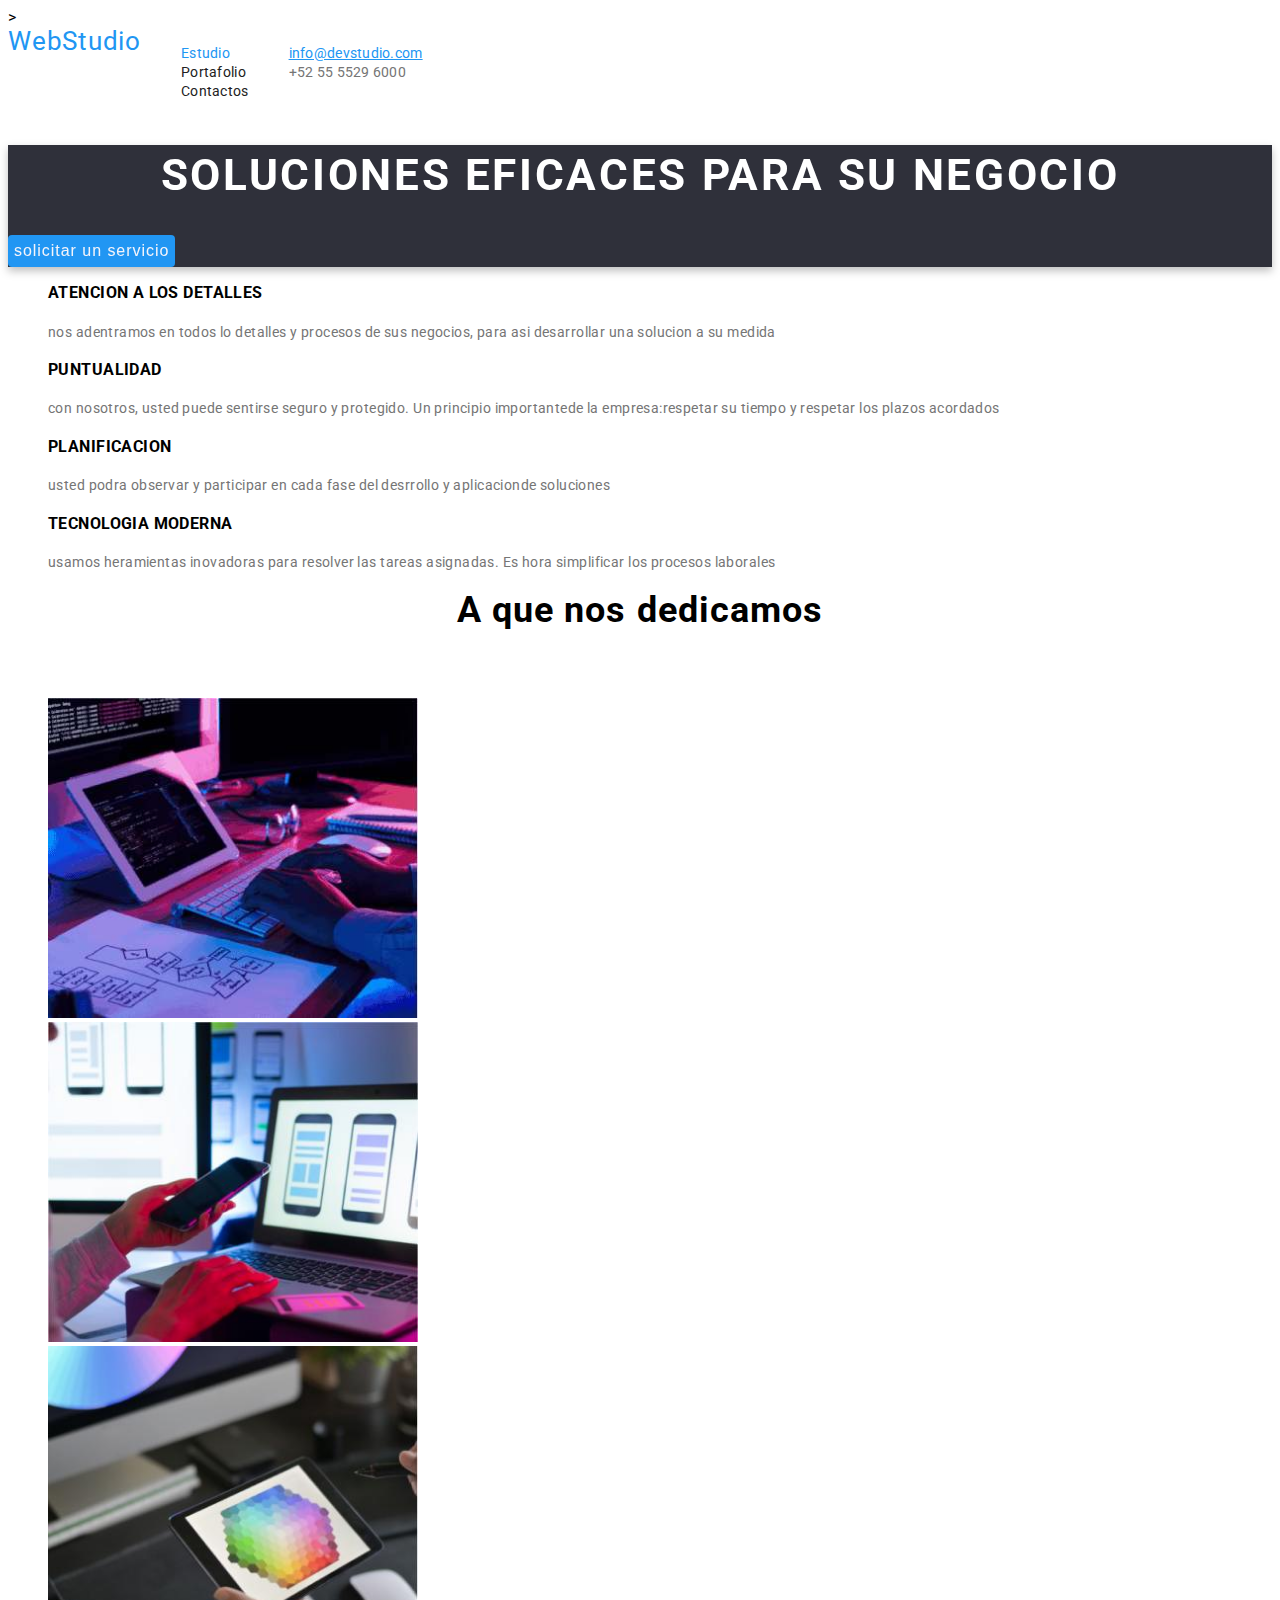
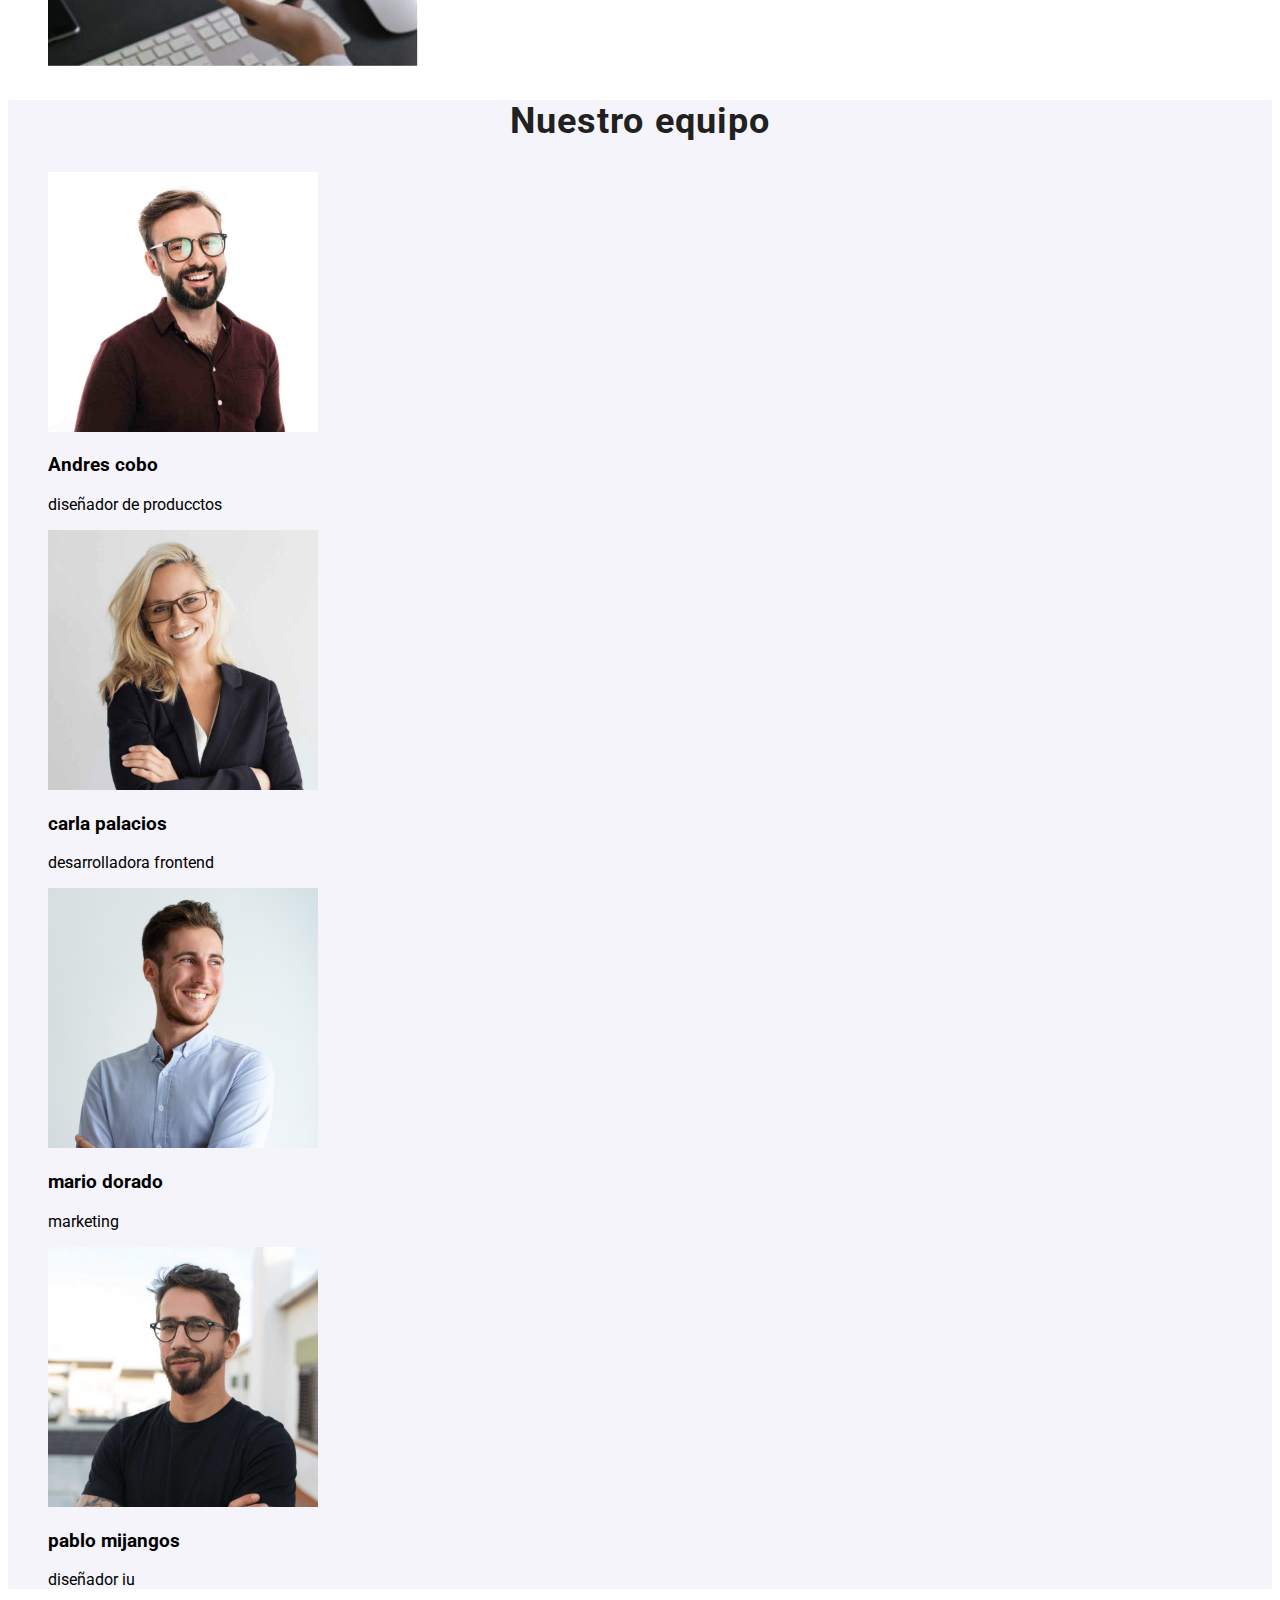
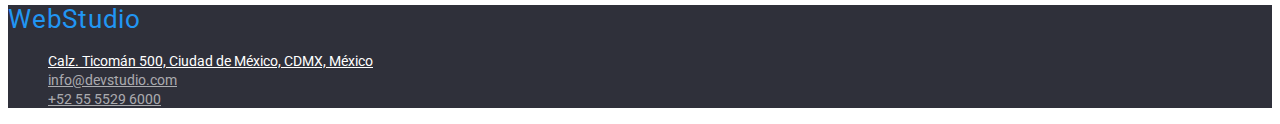
==== commit eedc4dfa: "commit" ====
--- a/index.html
+++ b/index.html
@@ -8,16 +8,18 @@
         <meta name="description" content="">
         <meta name="viewport" content="width=device-width, initial-scale=1">
         <link rel="stylesheet" href="./css/styles.css">
+        <link rel="preconnect" href="https://fonts.googleapis.com">
+        <link rel="preconnect" href="https://fonts.gstatic.com" crossorigin>
         <link
             href="https://fonts.googleapis.com/css2?family=Raleway:wght@700&family=Roboto:wght@400;500;700;900&display=swap"
-            rel="stylesheet">
+            rel="stylesheet">>
     </head>
 
     <body>
         <header class="header">
-            <a class="link-web" href="#">webstudio </a>
-            <nav class="container-nav">
-                <ul class="ul">
+            <a class="link-web" href="#">WebStudio </a>
+            <nav>
+                <ul>
 
                     <li class="link"><a class="stud-text" href="./index.html"> Estudio</a></li>
                     <li class="link"><a class="stud-tex" href="./portafolio.html">Portafolio</a></li>
@@ -28,7 +30,7 @@
                 <li><a class="email" href="#">info@devstudio.com</a></li>
                 <li><a class="contact" href="tel">+52 55 5529 6000</a></li>
             </ul>
-    
+
         </header>
         <main>
             <section class="container-prin">
@@ -40,17 +42,21 @@
             <section class="princip-detalles">
                 <div>
 
-                    <h3 class="title-a"> ATENCION A LOS DETALLES</h3>
+
                     <ul class="ul">
-                        <li>
+                        <li class="title-a">
+
+                            <h3> ATENCION A LOS DETALLES</h3>
+
                             <p class="text-a"> nos adentramos en todos lo detalles y procesos de sus negocios, para asi
                                 desarrollar
                                 una solucion a su
                                 medida
                             </p>
+
                         </li>
-                        <li>
-                            <h3 class="title-a"> PUNTUALIDAD</h3>
+                        <li class="title-a">
+                            <h3> PUNTUALIDAD</h3>
                             <p class="text-a"> con nosotros, usted puede sentirse seguro y protegido. Un principio
                                 importantede la
                                 empresa:respetar su
@@ -59,14 +65,14 @@
                                 los plazos acordados
                             </p>
                         </li>
-                        <li>
-                            <h3 class="title-a"> PLANIFICACION</h3>
-                            <p class="text-a"> udted podra observar y participar en cada fase del desrrollo y
+                        <li class="title-a">
+                            <h3> PLANIFICACION</h3>
+                            <p class="text-a"> usted podra observar y participar en cada fase del desrrollo y
                                 aplicacionde
                                 soluciones</p>
                         </li>
-                        <li>
-                            <h3 class="title-a">TECNOLOGIA MODERNA</h3>
+                        <li class="title-a">
+                            <h3>TECNOLOGIA MODERNA</h3>
                             <p class="text-a"> usamos heramientas inovadoras para resolver las tareas asignadas. Es hora
                                 simplificar los
                                 procesos
@@ -76,31 +82,48 @@
                 </div>
 
             </section>
-            <section>
+            <section class="container-images">
                 <h2 class="title2"> A que nos dedicamos</h2>
-                <ul class="ul">
-                    <li><img src="images/imagen-1.jpg" alt="desing" width="370" height="320"></li>
-                    <li><img src="images/imagen-2.jpg" alt="connecting mobile to pc" width="370" height="320"></li>
-                    <li><img src="images/imagen-3.jpg" alt="colors" width="370" height="320"></li>
+                <ul class="list img">
+                    <li class="images-detalle">
+                        <img class="images-prin-detalle" src="images/imagen-1.jpg" alt="desing" width="370"
+                            height="320">
+                    </li>
+                    <li class="images-detalle">
+                        <img class="images-prin-detalle" src="images/imagen-2.jpg" alt="connecting mobile to pc"
+                            width="370" height="320">
+                    </li>
+                    <li class="images-detalle">
+                        <img class="images-prin-detalle" src="images/imagen-3.jpg" alt="colors" width="370"
+                            height="320">
+                    </li>
                 </ul>
             </section>
             <section class="container-equipo">
                 <h2 class="title3"> Nuestro equipo</h2>
 
-                <ul class="ul">
-                    <li> <img src="images/imagen-4.jpg" alt="diseñador de productos" width="270" height="260">
+                <ul class="list-equip">
+                    <li>
+                        <img class="images-prin-detalle" src="images/imagen-4.jpg" alt="diseñador de productos"
+                            width="270" height="260">
                         <h3 class="title1"> Andres cobo</h3>
                         <p class="text1"> diseñador de producctos</p>
                     </li>
-                    <li> <img src="images/imagen-5.jpg" alt="desrrolladora frontend" width="270" height="260">
+                    <li>
+                        <img class="images-prin-detalle" src="images/imagen-5.jpg" alt="desrrolladora frontend"
+                            width="270" height="260">
                         <h3 class="title1"> carla palacios</h3>
                         <p class="text1"> desarrolladora frontend</p>
                     </li>
-                    <li> <img src="images/imagen-6.jpg" alt="marketing" width="270" height="260">
+                    <li>
+                        <img class="images-prin-detalle" src="images/imagen-6.jpg" alt="marketing" width="270"
+                            height="260">
                         <h3 class="title1"> mario dorado</h3>
                         <p class="text1"> marketing</p>
                     </li>
-                    <li><img src="images/Imagen-7.jpg" alt="diseñador IU" width="270" height="260">
+                    <li>
+                        <img class="images-prin-detalle" src="images/Imagen-7.jpg" alt="diseñador IU" width="270"
+                            height="260">
                         <h3 class="title1"> pablo mijangos</h3>
                         <p class="text1"> diseñador iu</p>
                     </li>
--- a/css/styles.css
+++ b/css/styles.css
@@ -1,6 +1,8 @@
 body {
-  font-family: 'Roboto', 'Arial', sans-serif;
+  font-family: 'Raleway', sans-serif;
+  font-family: 'Roboto', sans-serif;
   Background: #ffffff;
+  font-style: normal;
 }
 :root {
   --var-color-text: #757575;
@@ -16,38 +18,40 @@
 }
 
 .link-web {
+  
+font-size: 26px;
+line-height: 1.15em;
+text-decoration: none;
+
+text-align: right;
+letter-spacing: 0.03em;
+
+color: #2196F3;
+
+
+}
+
+ul {
+  list-style: none;
+}
+.stud-text {
+  
+  font-size: 14px;
+  line-height: 16px;
+  letter-spacing: 0.02em;
   text-decoration: none;
-    width: 145px;
-    height: 31px;
-    left: 215px;
-    top: 24px;
-
-    font-style: normal;
-    font-weight: 700;
-    font-size: 26px;
-    line-height: 1.15em;
-    text-align: right;
-    letter-spacing: 0.03em;
-    color: #2196F3;
-
-}
-
-.ul {
-  list-style: none;
-}
-.stud-text {
-  text-decoration: none;
-  font-size: 14px;
-  font-family: 'releway';
-  color: #2196f3;
+  color: #2196F3;
 }
 
 .stud-tex {
-  color: #212121;
-  text-decoration: none;
-  font-size: 14px;
-  font-family: 'releway';
-  
+ 
+
+font-size: 14px;
+line-height: 16px;
+letter-spacing: 0.02em;
+text-decoration: none;
+color: #212121;
+
 }
 .stud-tex:hover {
   color: #2196f3;
@@ -59,8 +63,8 @@
 
 .link:hover {
   font-style: 14px;
-  display: flex;
-  text-decoration: non;
+  
+  text-decoration: none;
   color: #19191a;
   
 }
@@ -72,21 +76,28 @@
 }
 
 .email {
-  font-size: 14px;
-  color:#2196F3
+  
+font-size: 14px;
+line-height: 16px;
+letter-spacing: 0.02em;
+
+color: #2196F3;
   
 }
 
 .contact:hover {
-  font-size: 14px;
   color: #2196f3;
   
 }
 
 .contact {
-  font-size: 14px;
-  cursor: pointer;
-  color: black;
+  
+font-size: 14px;
+line-height: 16px;
+letter-spacing: 0.02em;
+text-decoration: none;
+color: #757575;
+
 }
 main {
   background: var(--var-colo-text-hover-focus);
@@ -97,86 +108,130 @@
   filter: drop-shadow(0px 4px 4px rgba(0, 0, 0, 0.25));
 }
 
-.title {
-  display: flex;
-  font-size: 44px;
-  color: #ffffff;
-  text-decoration: none;
-  font-family: 'Roboto';
-  justify-content: center;
-  justify-items: center;
-  line-height: 60px;
-}
-.button-index:hover {
-  background: #2196f3;
-  color: #ffffff;
-}
+.title,
+.title:focus
+.title:active,
+.title:hover {
+  
+font-size: 44px;
+line-height: 60px;
+
+
+text-align: center;
+letter-spacing: 0.06em;
+text-transform: uppercase;
+
+color: #FFFFFF;
+
+}
+
 
 .button-index {
-  display: flex;
-  background: #2196f3;
-  color: #f5f4fa;
-  justify-content: center;
-  font-size: 16px;
-
-  cursor: pointer;
-}
-
-.button {
-  cursor: pointer;
-
-  background: #f5f4fa;
-}
-.button:hover {
-  background: #2196f3;
-  color: #ffffff;
-}
+ 
+    font-size: 16px;
+    line-height: 1.875em;
+    display: flex;
+    align-items: center;
+    text-align: center;
+    letter-spacing: 0.06em;
+    flex: none;
+    order: 0;
+    flex-grow: 0;
+    cursor: pointer;
+    border-radius: 4px;
+    border: 2px solid var(--brand-color);
+   color:#f5f4fa;
+   background: #2196F3;
+}
+
+
 .princip-detalles {
   display: flex;
-  margin: auto;
-  width: 80%;
+  
 }
 
 .title-a  {
-  font-style: normal;
-  font-weight: 700;
+  
+  
   font-size: 14px;
   line-height: 1.428em;
   letter-spacing: 0.03em;
-  text-transform: uppercase;
-  color: var(--var-color-title);
+  color: var(--var-color-title);
+  justify-content: center;
 }
 
 .text-a  {
-  font-size: 14px;
-  line-height: 1.71em;
+ 
+font-size: 14px;
+line-height: 24px;
+justify-content: center;
+
+
+letter-spacing: 0.03em;
+
+color: #757575;
+}
+.container-imges {
+  display: flex;
+  flex-wrap: wrap;
+  justify-content: center;
+  margin: auto;
+  padding-top: 94px;
+  padding-bottom: 94px;
+}
+
+.title2 {
+  margin: auto;
+  padding-bottom: 50px;
+  font-style: normal;
+  font-weight: 700;
+  font-size: 36px;
+  line-height: 1.166em;
+  text-align: center;
   letter-spacing: 0.03em;
-  color: var(--var-color-text);
-}
-.container-img {
-  width: 1173.16px;
-  height: 425px;
-  left: 215px;
-  top: 991px;
-  display: block;
-  margin: auto;
-}
-
-.title2 {
-  font-size: 36px;
-  display: flex;
+  color: var(--var-color-title);
+}
+.list-img {
+  display: flex;
+    margin: 0px;
+    padding: 0px;
+    list-style: none;
+}
+.images-detalle1 {
+
+  list-style: none;
+}
+
+.images-detalle {
+  
+  list-style: none;
+}
+
+
+.images-prin-detalle:hover {
+  border: 2px solid var(--var-color-fondo-hover-focus);
+  border-radius: 2px;
+  list-style: none;
+  color: #2196F3;
+
+  color: var(--var-color-title);
 }
 
 .container-equipo {
   background: var(--var-color-fondo1);
-  display: flex;
-  margin: auto;
-  width: 80%;
-
-}
+  
+ 
+
+}
+
 
 .title3 {
+ 
   font-size: 36px;
+  line-height: 42px;
+  text-align: center;
+  letter-spacing: 0.03em;
+  
   color: #212121;
 }
 
@@ -206,6 +261,10 @@
 }
 .buttons-conatiner {
   display: flex;
+}
+.button:hover {
+  background: #2196F3;
+  color: #f5f4fa;
 }
 
 .button1 {
@@ -219,11 +278,17 @@
   background: #2196f3;
   color: #ffffff;
 }
-img:hover {
-  left: calc(50% - 370px/2);
-top: calc(50% - 404px/2 - 464px);
-
-background: #FFFFFF;
-border: 1px solid #EEEEEE;
-color: #2196F3;
-}
+
+.img-portafolio {
+  width: 370px;
+  height: 294px;
+  padding-right: 1px;
+}
+.img-portafolio:hover {
+  border: 2px solid var(--var-color-fondo-hover-focus);
+  border-radius: 2px;
+  list-style: none;
+  color: #2196F3;
+
+  color: var(--var-color-title);
+}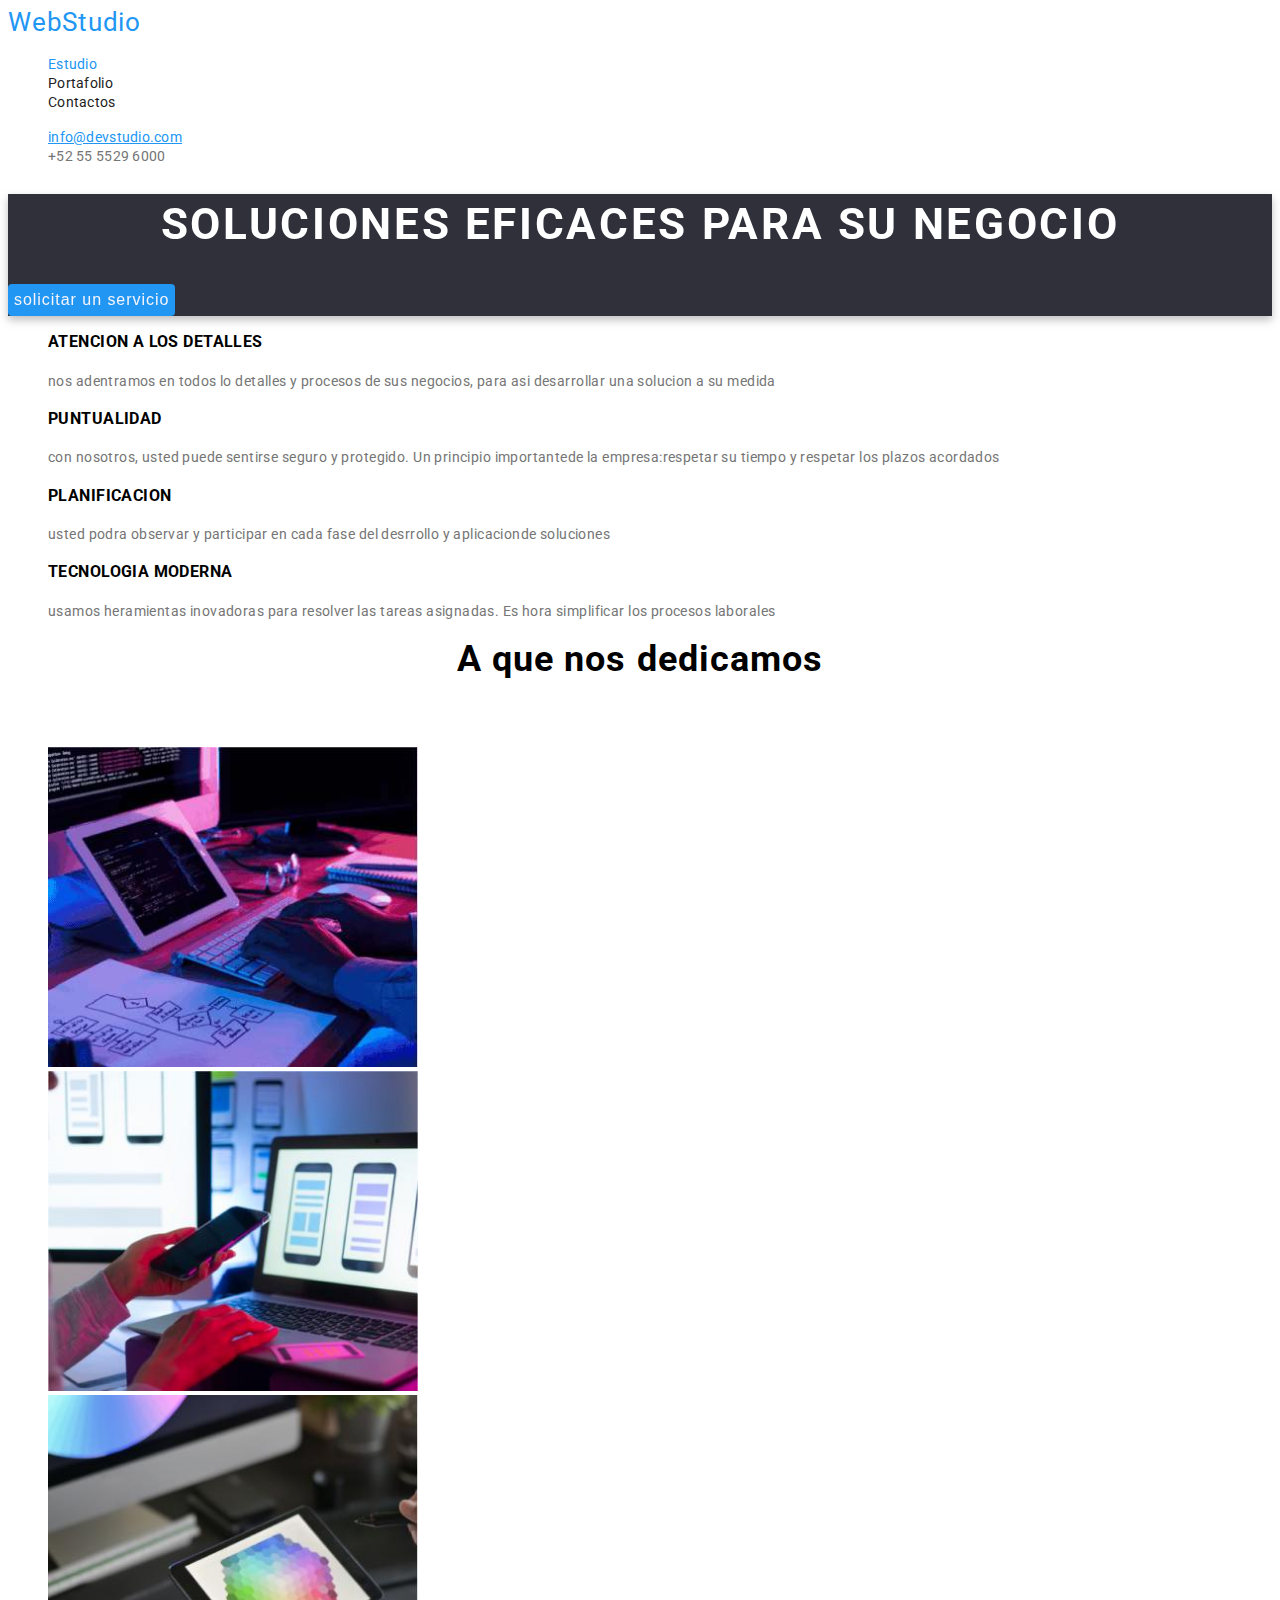
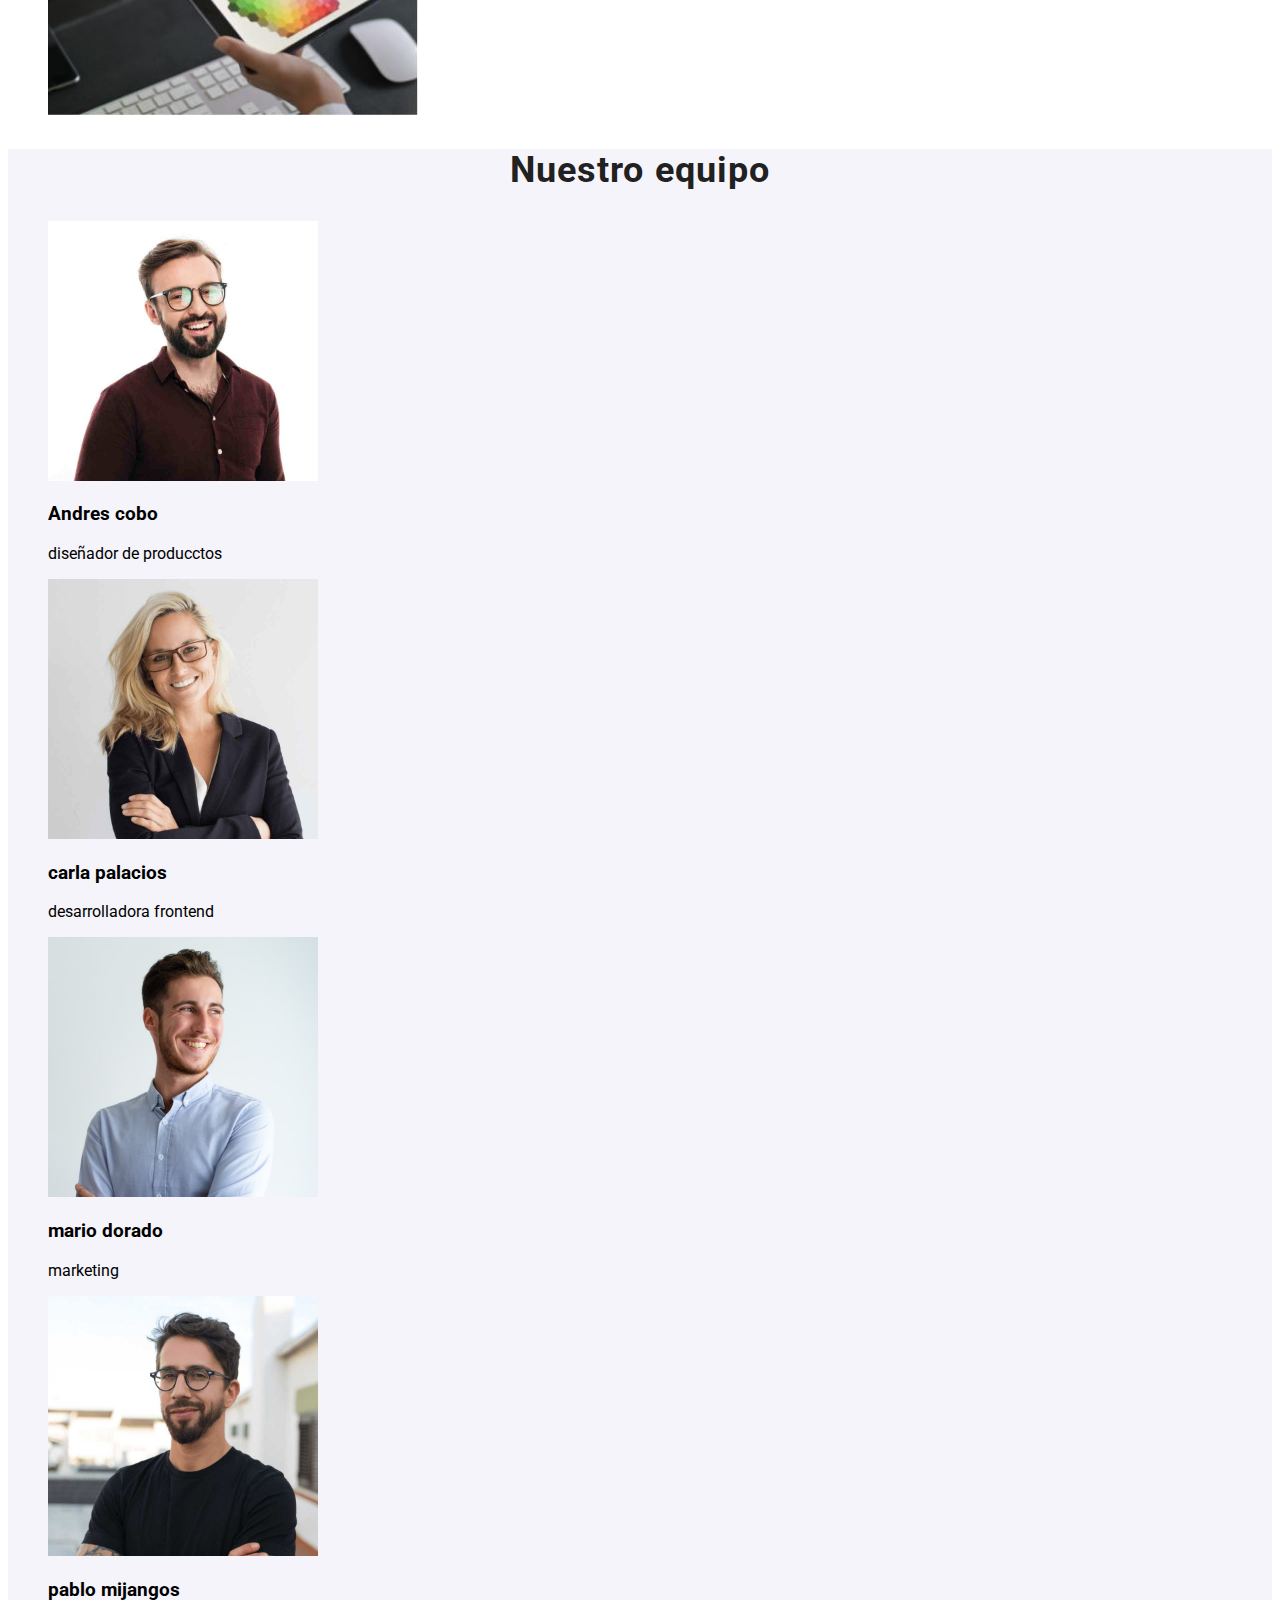
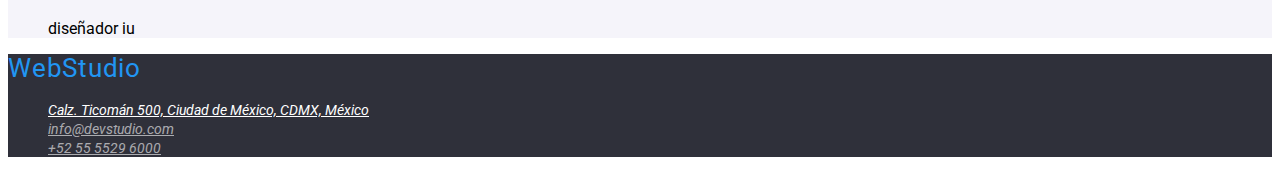
==== commit 7e71721c: "commit" ====
--- a/index.html
+++ b/index.html
@@ -12,12 +12,12 @@
         <link rel="preconnect" href="https://fonts.gstatic.com" crossorigin>
         <link
             href="https://fonts.googleapis.com/css2?family=Raleway:wght@700&family=Roboto:wght@400;500;700;900&display=swap"
-            rel="stylesheet">>
+            rel="stylesheet">
     </head>
 
     <body>
         <header class="header">
-            <a class="link-web" href="#">WebStudio </a>
+            <a class="link-web" href="#"> WebStudio </a>
             <nav>
                 <ul>
 
--- a/css/styles.css
+++ b/css/styles.css
@@ -1,8 +1,11 @@
 body {
-  font-family: 'Raleway', sans-serif;
-  font-family: 'Roboto', sans-serif;
+  font-family: 'Roboto', 'Arial', sans-serif;
   Background: #ffffff;
   font-style: normal;
+  --var-color-fondo: #2F303A;
+  --var-color-fondo1: #F5F4FA;
+  
+  
 }
 :root {
   --var-color-text: #757575;
@@ -13,7 +16,7 @@
 }
 
 .header {
- display: flex;
+ 
   background: #ffffff;
 }
 
@@ -241,8 +244,6 @@
 
 .link2 {
   font-size: 14px;
-  font-family: 'Roboto';
-  font-style: normal;
   color: #ffffff;
   
 }
@@ -252,8 +253,6 @@
 
 .link3 {
   font-size: 14px;
-  font-family: 'Roboto';
-  font-style: normal;
   color: rgba(255, 255, 255, 0.6);
 }
 .link3:hover {
@@ -283,6 +282,7 @@
   width: 370px;
   height: 294px;
   padding-right: 1px;
+  cursor: pointer;
 }
 .img-portafolio:hover {
   border: 2px solid var(--var-color-fondo-hover-focus);
